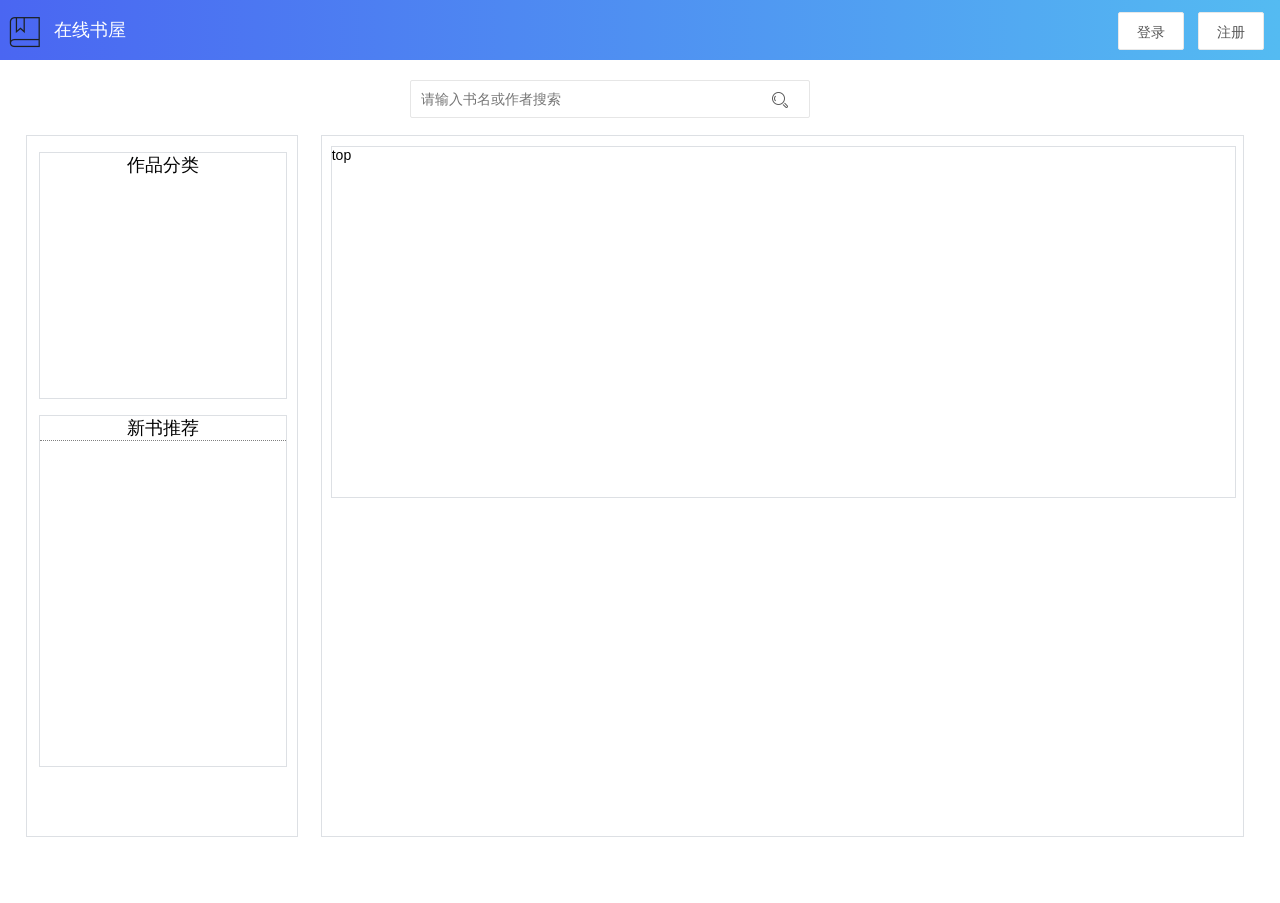
==== src/main/resources/static/index.html @ 46240614 "重写springboot类，使tomcat可以运行" ====
<!DOCTYPE html>
<head>
    <meta charset="UTF-8">
    <title>首页</title>
    <link rel="stylesheet" href="./css/layui.css">  
    <link rel="stylesheet" href="./css/swiper.min.css">  
    <link rel="stylesheet" href="./css/common.css">  
    <script type="text/javascript" src="./js/jquery-3.4.1.min.js"></script>
    <script type="text/javascript" src="./layui/layui/dist/layui.all.js"></script>
    <script type="text/javascript" src="./js/swiper.min.js"></script>
    <script type="text/javascript" src="./js/common.js"></script>
</head>
<body >
  
    <iframe id="frame-content" MARGINWIDTH=0 MARGINHEIGHT=0 HSPACE=0 VSPACE=0 FRAMEBORDER=0 SCROLLING=no src="./layout.html" width="100%"  height="900px"></iframe> 
    <div class="main" id="main">
        <div>
          <div class="center">
            <input type="text" name="bookSearch" placeholder="请输入书名或作者搜索" autocomplete="off" class="layui-input search">
            <span><button class="layui-btn layui-btn-primary border-0"><i class="layui-icon layui-icon-search"></i></button></i></span>
        </div>
            <!--面包屑-->
            <!-- <ul class="layui-nav test" lay-filter="">
               <li class="layui-nav-item"><a href="">首页</a></li>
               <li class="layui-nav-item layui-this"><a href="">玄幻魔法</a></li>
               <li class="layui-nav-item"><a href="">武侠修真</a></li>
               <li class="layui-nav-item">
                 <a href="javascript:;">都市言情</a>
                 <dl class="layui-nav-child"> 
                   <dd><a href="">历史军事</a></dd>
                   <dd><a href="">侦探推理</a></dd>
                   <dd><a href="">网游动漫</a></dd>
                 </dl>
               </li>
               <li class="layui-nav-item"><a href="">社区</a></li>
             </ul> -->
           <!--面包屑 end-->
      </div>

      
        <!--上面部分 end-->
        <!--轮播图-->
        <div>
            <div class="left">
                <div class="category inside-div mt-1">
                    <div class="center" style="font-size: 18px;">作品分类</div>
                    <div id="category"></div>
                </div>
                <div class="newBook inside-div mt-1">
                    <div class="center bb" style="font-size: 18px;">新书推荐</div>
                    <div id="newBook"></div>
                </div>

            </div>
            <div class="right ">
                <div class="layui-carousel" id="carouselId">
                    <div carousel-item id="itemId"></div>
                </div>
                <div id="bookInfo" class="inside-div" style="width:98%;margin: 1%;">
                  <div style="width: 100%;height: 30%;">
                  top
                  
                  </div>
                  <div style="width: 100%;height: 70%; ">
                    <div style="float:left;width: 40%;height: 100%;">
                      <div>
                        <div style="font-size: 20px" class=" bb-2"></div>
                          <div class="swiper-div bb-2 ib">
                            <div class="swiper-container">
                              <div class="swiper-wrapper" id="wrapperId"></div>
                            </div>
                          </div>
                      </div>
                    </div>
                    <div class="bookDesc" >
                      <div id="bookDesc" ></div>
                    </div>
                  </div>
                  </div>
            </div>
        </div>
    </div>

      
        <!--轮播图 end-->
        <script>
            //初始化
            $(function() {
              //验证是否登录，登录则显示用户信息，否则显示登录信息
              getCarouselItem();
              getNewBook();
              getCategory();
              initSwiper();
              returnZindex();
            });
            //layer的問題，需要改變zindex並且在調用彈出窗口時（登錄和退出時）改變z-index
            function changeZindex(){
              let dom = document.getElementById("main")
              dom.style.zIndex = -1;
            }
            function returnZindex(){
              let dom = document.getElementById("main")
              dom.style.zIndex = 0;
            }
            function showPerson(){
              let s = document.getElementById("showLogout")
              s.style.visibility = ""
            }
            function hiddenPerson(){
              let s = document.getElementById("showLogout")
              s.style.visibility = "hidden"
            }
            //初始化swiper的dom
            function initSwiper(){
              //這裡字段不能多空格，否則拼接會報錯
              let swiperJson=[
                {img1:1,bookName:"我真的是人生赢家",author:"刘阿懦",desc:"我真的是人生赢家的简介........................ "},
                {img1:2,bookName:"2",author:"a2",desc:"222222222 "},
                {img1:3,bookName:"3",author:"a3",desc:"33333333 "},
                {img1:4,bookName:"4",author:"a4",desc:"4444444444 "},
                {img1:5,bookName:"5",author:"a5",desc:"5555555 "},
                {img1:6,bookName:"6",author:"a6",desc:"66666 "},
                {img1:7,bookName:"7",author:"a7",desc:"777777 "},
                {img1:8,bookName:"8",author:"a8",desc:"888888 "},
                ];
              let nHtml="";
              if(swiperJson.length>0){
                var keys = Object.keys(swiperJson[0]);
              }
              for(let i=0;i<swiperJson.length;i++){
                let item = swiperJson[i]
                for(let key of keys){
                  if(typeof(item[key])=="string"){
                    item[key] = item[key].trim()
                  }
                }

                nHtml+='<div class="swiper-slide"><img onclick=swiperItemClick('+JSON.stringify(item)+') src="./image/'+item.img1+'.jpg" class="img2" title="'+item.bookName+'">'+item.bookName+'</div>'
              }
              $("#wrapperId").html(nHtml)
              getSwiper(swiperJson);
            }
            function getSwiperDesc(item){
              let nHtml = "";
              nHtml+='<div class="bookname bb-2 center">'+item.bookName+'</div>'
              nHtml+='<div class="bb-1">'+"作者:"+item.author+'</div>'
              nHtml+='<div class="bb-1">'+"簡介:"+item.desc+'</div>'
              nHtml+='<div class="bb-1 center"><button type="button" class="layui-btn layui-btn-primary" ><a href="http://www.baidu.com">'+"書籍詳情"+'</a></button></div>'
              $("#bookDesc").html(nHtml)
            }
            
            //將swiper顯示出來
            function getSwiper(swiperJson){
              var mySwiper = new Swiper('.swiper-container', {
              //速度
              speed:300,
              autoplay : {
                //延遲
                delay:1000
              },
              //初始化爲initialSlide+1=下標
              initialSlide:-1,
              //是否一直循環
              loop:true,
              effect : 'coverflow',
              //同时显示的slides数量
              slidesPerView : 3,
              //active slide会居中
              centeredSlides : true,
              //使得第一个和最后一个Slide 始终贴合边缘。
              centeredSlidesBounds: true,
              // pagination :{
              //   el: '.swiper-pagination',
              //   clickable :true,
              // },
              on:{
                //監聽自動切換  this.realIndex是當前的索引
              autoplay:function(){
                // var txt = $('.swiper-slide-active').attr('data-swiper-slide-index');   
                // console.log(this.realIndex+1)
                getSwiperDesc(swiperJson[this.realIndex])
                  },
                }
              })
            }
            //點擊swiper（點擊一本書）
            function swiperItemClick(item){
              console.log(item)
              getSwiperDesc(item)
            }
           

            function testId(){
              $("#test").toggleClass("blue")
            }
            function clickTitle(){
              alert("即将前往首页")
            }
            function clickBook(i){
              console.log("点击书");
              console.log(i)
              //跳转该书到书籍详细页面
            }
            function onmouseoverBook(item){
              console.log(item)
              // let cHtml =""
              // cHtml+='<div>书名：'+item.bookName+'</div><div>作者：'+item.author+'</div><div>简介：'+item.des+'</div>'
              // $("#bookInfo").html(cHtml)
              //显示书籍的相关信息到下面
            }
            //获取轮播图数据axios得到json数据
            function getCarouselItem(){
                // carouselData=[
                //     name:"临元行"
                // ]
              var bookJson=[
                {bookName:"密战无痕",author:"长风",category:"历史军事",des:"密战无痕的简介"},
                {bookName:"凡尘一剑",author:"剑东来",category:"武侠修真",des:"凡尘一剑的简介"},
                {bookName:"我真的是人生赢家",author:"刘阿懦",category:"其他类型",des:"我真的是人生赢家的简介"},
                {bookName:"次元法典",author:"西贝猫",category:"网游动漫",des:"托身白刃里，浪迹红的简介"},
                {bookName:"托身白刃里，浪迹红",author:"接卡口",category:"武侠修真",des:"密战无痕的简介"},
                {bookName:"我的异能悠闲生活",author:"开水很白",category:"都市言情",des:"密战无痕的简介"},
                {bookName:"我的异能悠闲生活",author:"开水很白",category:"都市言情",des:"密战无痕的简介"},
                {bookName:"我的异能悠闲生活",author:"开水很白",category:"都市言情",des:"密战无痕的简介"},
                {bookName:"我的异能悠闲生活",author:"开水很白",category:"都市言情",des:"密战无痕的简介"},
                {bookName:"我的异能悠闲生活",author:"开水很白",category:"都市言情",des:"密战无痕的简介"},
                ]
              var cHtml="";
                for(let i=1;i<=bookJson.length;i++){
                  let item = bookJson[i-1];
                   //开始
                  if(i%5==1){
                    cHtml+='<div><div class="book"><img src="./image/'+i+'.jpg" class="img1" title="'+item.bookName+'" onclick=clickBook('+JSON.stringify(item)+') onmouseover=onmouseoverBook('+JSON.stringify(item)+')>'+item.bookName+'</div>'
                  }
                  //结束
                  if(i%5==0){
                    cHtml+='<div class="book"><img src="./image/'+i+'.jpg" class="img1" title="'+item.bookName+'" onclick=clickBook('+JSON.stringify(item)+') onmouseover=onmouseoverBook('+JSON.stringify(item)+')>'+item.bookName+'</div></div>'
                  }
                  //中间
                  if(i%5!=1&&i%5!=0){
                    cHtml+='<div class="book"><img src="./image/'+i+'.jpg" class="img1" title="'+item.bookName+'" onclick=clickBook('+JSON.stringify(item)+') onmouseover=onmouseoverBook('+JSON.stringify(item)+')>'+item.bookName+'</div>'
                  }
                }
                $("#itemId").html(cHtml)
                layui.use('carousel', function(){
                var carousel = layui.carousel;
                //建造实例
                carousel.render({
                  elem: '#carouselId'
                  ,width: '100%' //设置容器宽度
                  ,arrow: 'none' //始终显示箭头
                  // ,anim: 'updown' //切换动画方式
              });
            });
            }
            layui.use('element', function(){
              var element = layui.element;
            });
            function getNewBook(){
              let nHtml = "";
              let newBookJson=[
                {bookName:"密战无痕",author:"长风",category:"历史军事",status:1},
                {bookName:"凡尘一剑",author:"剑东来",category:"武侠修真",status:1},
                {bookName:"我真的是人生赢家",author:"刘阿懦",category:"其他类型",status:1},
                {bookName:"次元法典",author:"西贝猫",category:"网游动漫",status:1},
                {bookName:"托身白刃里，浪迹红尘里",author:"接卡口",category:"武侠修真",status:1},
                {bookName:"我的异能悠闲生活",author:"开水很白",category:"都市言情",status:1},
                {bookName:"我的异能悠闲生活",author:"开水很白",category:"都市言情",status:1},
                {bookName:"我的异能悠闲生活",author:"开水很白",category:"都市言情",status:1},
                {bookName:"我的异能悠闲生活",author:"开水很白",category:"都市言情",status:1},
                {bookName:"我的异能悠闲生活",author:"开水很白",category:"都市言情",status:1},
              ]
              for(let i=0;i<newBookJson.length;i++){
                let item = newBookJson[i];
                let itemBook = newBookJson[i].bookName;
                if(item.bookName.length>4){
                    itemBook = itemBook.substring(0,4)+"..."
                }
                nHtml+='<div class="newBook-div bb">'
                nHtml+='<span class="float-left">'+'<a href="http://www.baidu.com" title="'+item.bookName+'">'+'['+item.category+']'+itemBook+'</a>'+'</span>';
                nHtml+='<p class="float-right">'+item.author+'</p>'
                nHtml+='</div>'
              }
              $("#newBook").html(nHtml);
            }
            function getCategory(){
              let categoryJson=["历史军事","武侠修真","其他类型","网游动漫","都市言情","都市言情","都市言情","都市言情","玄幻魔法"]
              let nHtml = ""
              for(let i=1;i+1<=categoryJson.length;i++){
                let item = categoryJson[i-1];
                let item2 = categoryJson[i];
                i++;
                if(parseInt((i-1)/2)%2==0){
                  nHtml+='<div class="b1">'
                }else{
                  nHtml+='<div class="b2">'
                }
                //TODO  需要修改分类的地址
                nHtml+='<div class="cateItem center">'+'<a href="http://www.baidu.com">'+item+'</a>'+'</div>';
                nHtml+='<div class="cateItem center">'+'<a href="http://www.baidu.com">'+item2+'</a>'+'</div>';
                nHtml+='</div>'
                //为奇数且为最后一个节点时
                if(i+1==categoryJson.length){
                  let item3 = categoryJson[i];
                  nHtml+='<div class="b1">'
                  nHtml+='<div class="cateItem center">'+'<a href="http://www.baidu.com">'+item3+'</a>'+'</div>';
                  nHtml+='</div>'
                  }
                }
                $("#category").html(nHtml);
            }
        </script>
</body>
<style>
/* .main{
  position:absolute;
  width: 96%;
  margin-left: 2%;
  z-index: -1;
} */
.main{
  position:absolute;
  /* border: 1px solid #dde0e4; */
  top: 60px;
  width: 96%;
  margin-left: 2%;
  height: 80%;
  z-index: -1;
  /* overflow-y: auto; */
  /* overflow-x: hidden; */
}
</style>
</html>
---- src/main/resources/static/css/layui.css ----
/**
 
 @Name: layui
 @Author: 贤心
 @Site: www.layui.com
 
 */


/** 初始化 **/
body,div,dl,dt,dd,ul,ol,li,h1,h2,h3,h4,h5,h6,input,button,textarea,p,blockquote,th,td,form,pre{margin: 0; padding: 0; -webkit-tap-highlight-color:rgba(0,0,0,0);}
a:active,a:hover{outline:0}
img{display: inline-block; border: none; vertical-align: middle;}
li{list-style:none;}
table{border-collapse: collapse; border-spacing: 0;}
h1,h2,h3{font-weight: 400;}
h4, h5, h6{font-size: 100%; font-weight: 400;}
button,input,select,textarea{font-size: 100%; }
input,button,textarea,select,optgroup,option{font-family: inherit; font-size: inherit; font-style: inherit; font-weight: inherit; outline: 0;}
pre{white-space: pre-wrap; white-space: -moz-pre-wrap; white-space: -pre-wrap; white-space: -o-pre-wrap; word-wrap: break-word;}

/** 初始化全局标签 **/
body{line-height: 24px; font: 14px Helvetica Neue,Helvetica,PingFang SC,Tahoma,Arial,sans-serif;}
hr{height: 1px; margin: 10px 0; border: 0; clear: both;}
a{color: #333; text-decoration:none; }
a:hover{color: #777;}
a cite{font-style: normal; *cursor:pointer;}

/** 基础通用 **/
.layui-border-box, .layui-border-box *{box-sizing: border-box;}
/* 消除第三方ui可能造成的冲突 */.layui-box, .layui-box *{box-sizing: content-box;}
.layui-clear{clear: both; *zoom: 1;}
.layui-clear:after{content:'\20'; clear:both; *zoom:1; display:block; height:0;}
.layui-inline{position: relative; display: inline-block; *display:inline; *zoom:1; vertical-align: middle;}
/* 三角形 */.layui-edge{position: relative; display: inline-block; vertical-align: middle; width: 0; height: 0; border-width: 6px; border-style: dashed; border-color: transparent; overflow: hidden;}
.layui-edge-top{top: -4px; border-bottom-color: #999; border-bottom-style: solid;}
.layui-edge-right{border-left-color: #999; border-left-style: solid;}
.layui-edge-bottom{top: 2px; border-top-color: #999; border-top-style: solid;}
.layui-edge-left{border-right-color: #999; border-right-style: solid;}
/* 单行溢出省略 */.layui-elip{text-overflow: ellipsis; overflow: hidden; white-space: nowrap;}
/* 屏蔽选中 */.layui-unselect,.layui-icon, .layui-disabled{-moz-user-select: none; -webkit-user-select: none; -ms-user-select: none;}
/* 禁用 */.layui-disabled,.layui-disabled:hover{color: #d2d2d2 !important; cursor: not-allowed !important;}
/* 纯圆角 */.layui-circle{border-radius: 100%;}
.layui-show{display: block !important;}
.layui-hide{display: none !important;}

/** 图标字体 **/
@font-face {
  font-family: 'layui-icon';
  src: url('../font/iconfont.eot?v=256');
  src: url('../font/iconfont.eot?v=256#iefix') format('embedded-opentype'),
       url('../font/iconfont.woff2?v=256') format('woff2'),
       url('../font/iconfont.woff?v=256') format('woff'),
       url('../font/iconfont.ttf?v=256') format('truetype'),
       url('../font/iconfont.svg?v=256#layui-icon') format('svg');
}
                    
.layui-icon{
  font-family:"layui-icon" !important;
  font-size: 16px;
  font-style: normal;
  -webkit-font-smoothing: antialiased;
  -moz-osx-font-smoothing: grayscale;
}

/* font-class */
.layui-icon-reply-fill:before{content:"\e611"}
.layui-icon-set-fill:before{content:"\e614"}
.layui-icon-menu-fill:before{content:"\e60f"}
.layui-icon-search:before{content:"\e615"}
.layui-icon-share:before{content:"\e641"}
.layui-icon-set-sm:before{content:"\e620"}
.layui-icon-engine:before{content:"\e628"}
.layui-icon-close:before{content:"\1006"}
.layui-icon-close-fill:before{content:"\1007"}
.layui-icon-chart-screen:before{content:"\e629"}
.layui-icon-star:before{content:"\e600"}
.layui-icon-circle-dot:before{content:"\e617"}
.layui-icon-chat:before{content:"\e606"}
.layui-icon-release:before{content:"\e609"}
.layui-icon-list:before{content:"\e60a"}
.layui-icon-chart:before{content:"\e62c"}
.layui-icon-ok-circle:before{content:"\1005"}
.layui-icon-layim-theme:before{content:"\e61b"}
.layui-icon-table:before{content:"\e62d"}
.layui-icon-right:before{content:"\e602"}
.layui-icon-left:before{content:"\e603"}
.layui-icon-cart-simple:before{content:"\e698"}
.layui-icon-face-cry:before{content:"\e69c"}
.layui-icon-face-smile:before{content:"\e6af"}
.layui-icon-survey:before{content:"\e6b2"}
.layui-icon-tree:before{content:"\e62e"}
.layui-icon-ie:before{content:"\e7bb"}
.layui-icon-upload-circle:before{content:"\e62f"}
.layui-icon-add-circle:before{content:"\e61f"}
.layui-icon-download-circle:before{content:"\e601"}
.layui-icon-templeate-1:before{content:"\e630"}
.layui-icon-util:before{content:"\e631"}
.layui-icon-face-surprised:before{content:"\e664"}
.layui-icon-edit:before{content:"\e642"}
.layui-icon-speaker:before{content:"\e645"}
.layui-icon-down:before{content:"\e61a"}
.layui-icon-file:before{content:"\e621"}
.layui-icon-layouts:before{content:"\e632"}
.layui-icon-rate-half:before{content:"\e6c9"}
.layui-icon-add-circle-fine:before{content:"\e608"}
.layui-icon-prev-circle:before{content:"\e633"}
.layui-icon-read:before{content:"\e705"}
.layui-icon-404:before{content:"\e61c"}
.layui-icon-carousel:before{content:"\e634"}
.layui-icon-help:before{content:"\e607"}
.layui-icon-code-circle:before{content:"\e635"}
.layui-icon-windows:before{content:"\e67f"}
.layui-icon-water:before{content:"\e636"}
.layui-icon-username:before{content:"\e66f"}
.layui-icon-find-fill:before{content:"\e670"}
.layui-icon-about:before{content:"\e60b"}
.layui-icon-location:before{content:"\e715"}
.layui-icon-up:before{content:"\e619"}
.layui-icon-pause:before{content:"\e651"}
.layui-icon-date:before{content:"\e637"}
.layui-icon-layim-uploadfile:before{content:"\e61d"}
.layui-icon-delete:before{content:"\e640"}
.layui-icon-play:before{content:"\e652"}
.layui-icon-top:before{content:"\e604"}
.layui-icon-firefox:before{content:"\e686"}
.layui-icon-friends:before{content:"\e612"}
.layui-icon-refresh-3:before{content:"\e9aa"}
.layui-icon-ok:before{content:"\e605"}
.layui-icon-layer:before{content:"\e638"}
.layui-icon-face-smile-fine:before{content:"\e60c"}
.layui-icon-dollar:before{content:"\e659"}
.layui-icon-group:before{content:"\e613"}
.layui-icon-layim-download:before{content:"\e61e"}
.layui-icon-picture-fine:before{content:"\e60d"}
.layui-icon-link:before{content:"\e64c"}
.layui-icon-diamond:before{content:"\e735"}
.layui-icon-log:before{content:"\e60e"}
.layui-icon-key:before{content:"\e683"}
.layui-icon-rate-solid:before{content:"\e67a"}
.layui-icon-fonts-del:before{content:"\e64f"}
.layui-icon-unlink:before{content:"\e64d"}
.layui-icon-fonts-clear:before{content:"\e639"}
.layui-icon-triangle-r:before{content:"\e623"}
.layui-icon-circle:before{content:"\e63f"}
.layui-icon-radio:before{content:"\e643"}
.layui-icon-align-center:before{content:"\e647"}
.layui-icon-align-right:before{content:"\e648"}
.layui-icon-align-left:before{content:"\e649"}
.layui-icon-loading-1:before{content:"\e63e"}
.layui-icon-return:before{content:"\e65c"}
.layui-icon-fonts-strong:before{content:"\e62b"}
.layui-icon-upload:before{content:"\e67c"}
.layui-icon-dialogue:before{content:"\e63a"}
.layui-icon-video:before{content:"\e6ed"}
.layui-icon-headset:before{content:"\e6fc"}
.layui-icon-cellphone-fine:before{content:"\e63b"}
.layui-icon-add-1:before{content:"\e654"}
.layui-icon-face-smile-b:before{content:"\e650"}
.layui-icon-fonts-html:before{content:"\e64b"}
.layui-icon-screen-full:before{content:"\e622"}
.layui-icon-form:before{content:"\e63c"}
.layui-icon-cart:before{content:"\e657"}
.layui-icon-camera-fill:before{content:"\e65d"}
.layui-icon-tabs:before{content:"\e62a"}
.layui-icon-heart-fill:before{content:"\e68f"}
.layui-icon-fonts-code:before{content:"\e64e"}
.layui-icon-ios:before{content:"\e680"}
.layui-icon-at:before{content:"\e687"}
.layui-icon-fire:before{content:"\e756"}
.layui-icon-set:before{content:"\e716"}
.layui-icon-fonts-u:before{content:"\e646"}
.layui-icon-triangle-d:before{content:"\e625"}
.layui-icon-tips:before{content:"\e702"}
.layui-icon-picture:before{content:"\e64a"}
.layui-icon-more-vertical:before{content:"\e671"}
.layui-icon-bluetooth:before{content:"\e689"}
.layui-icon-flag:before{content:"\e66c"}
.layui-icon-loading:before{content:"\e63d"}
.layui-icon-fonts-i:before{content:"\e644"}
.layui-icon-refresh-1:before{content:"\e666"}
.layui-icon-rmb:before{content:"\e65e"}
.layui-icon-addition:before{content:"\e624"}
.layui-icon-home:before{content:"\e68e"}
.layui-icon-time:before{content:"\e68d"}
.layui-icon-user:before{content:"\e770"}
.layui-icon-notice:before{content:"\e667"}
.layui-icon-chrome:before{content:"\e68a"}
.layui-icon-edge:before{content:"\e68b"}
.layui-icon-login-weibo:before{content:"\e675"}
.layui-icon-voice:before{content:"\e688"}
.layui-icon-upload-drag:before{content:"\e681"}
.layui-icon-login-qq:before{content:"\e676"}
.layui-icon-snowflake:before{content:"\e6b1"}
.layui-icon-heart:before{content:"\e68c"}
.layui-icon-logout:before{content:"\e682"}
.layui-icon-file-b:before{content:"\e655"}
.layui-icon-template:before{content:"\e663"}
.layui-icon-transfer:before{content:"\e691"}
.layui-icon-auz:before{content:"\e672"}
.layui-icon-console:before{content:"\e665"}
.layui-icon-app:before{content:"\e653"}
.layui-icon-prev:before{content:"\e65a"}
.layui-icon-website:before{content:"\e7ae"}
.layui-icon-next:before{content:"\e65b"}
.layui-icon-component:before{content:"\e857"}
.layui-icon-android:before{content:"\e684"}
.layui-icon-more:before{content:"\e65f"}
.layui-icon-login-wechat:before{content:"\e677"}
.layui-icon-shrink-right:before{content:"\e668"}
.layui-icon-spread-left:before{content:"\e66b"}
.layui-icon-camera:before{content:"\e660"}
.layui-icon-note:before{content:"\e66e"}
.layui-icon-refresh:before{content:"\e669"}
.layui-icon-female:before{content:"\e661"}
.layui-icon-male:before{content:"\e662"}
.layui-icon-screen-restore:before{content:"\e758"}
.layui-icon-password:before{content:"\e673"}
.layui-icon-senior:before{content:"\e674"}
.layui-icon-theme:before{content:"\e66a"}
.layui-icon-tread:before{content:"\e6c5"}
.layui-icon-praise:before{content:"\e6c6"}
.layui-icon-star-fill:before{content:"\e658"}
.layui-icon-rate:before{content:"\e67b"}
.layui-icon-template-1:before{content:"\e656"}
.layui-icon-vercode:before{content:"\e679"}
.layui-icon-service:before{content:"\e626"}
.layui-icon-cellphone:before{content:"\e678"}
.layui-icon-print:before{content:"\e66d"}
.layui-icon-cols:before{content:"\e610"}
.layui-icon-wifi:before{content:"\e7e0"}
.layui-icon-export:before{content:"\e67d"}
.layui-icon-rss:before{content:"\e808"}
.layui-icon-slider:before{content:"\e714"}
.layui-icon-email:before{content:"\e618"}
.layui-icon-subtraction:before{content:"\e67e"}
.layui-icon-mike:before{content:"\e6dc"}
.layui-icon-light:before{content:"\e748"}
.layui-icon-gift:before{content:"\e627"}
.layui-icon-mute:before{content:"\e685"}
.layui-icon-reduce-circle:before{content:"\e616"}
.layui-icon-music:before{content:"\e690"}

/* 基本布局 */
.layui-main{position: relative; width: 1140px; margin: 0 auto;}
.layui-header{position: relative; z-index: 1000; height: 60px;}
.layui-header a:hover{transition: all .5s; -webkit-transition: all .5s;}
.layui-side{position: fixed; left: 0; top: 0; bottom: 0; z-index: 999; width: 200px; overflow-x: hidden;}
.layui-side-scroll{position: relative; width: 220px; height: 100%; overflow-x: hidden;}
.layui-body{position: absolute; left: 200px; right: 0; top: 0; bottom: 0; z-index: 998; width: auto; overflow: hidden; overflow-y: auto; box-sizing: border-box;}

/* 后台框架大布局 */.layui-layout-body{overflow: hidden;}
.layui-layout-admin .layui-header{background-color: #23262E;}
.layui-layout-admin .layui-side{top: 60px; width: 200px; overflow-x: hidden;}
.layui-layout-admin .layui-body{position: fixed; top: 60px; bottom: 44px;}
.layui-layout-admin .layui-main{width: auto; margin: 0 15px;}
.layui-layout-admin .layui-footer{position: fixed; left: 200px; right: 0; bottom: 0; height: 44px; line-height: 44px; padding: 0 15px; background-color: #eee;}
.layui-layout-admin .layui-logo{position: absolute; left: 0; top: 0; width: 200px; height: 100%; line-height: 60px; text-align: center; color: #009688; font-size: 16px;}
.layui-layout-admin .layui-header .layui-nav{background: none;}
.layui-layout-left{position: absolute !important; left: 200px; top: 0;}
.layui-layout-right{position: absolute !important; right: 0; top: 0;}

/* 栅格布局 */
.layui-container{position: relative; margin: 0 auto; padding: 0 15px; box-sizing: border-box;}
.layui-fluid{position: relative; margin: 0 auto; padding: 0 15px;}

.layui-row:before, .layui-row:after{content: ''; display: block; clear: both;}
.layui-col-xs1, .layui-col-xs2, .layui-col-xs3, .layui-col-xs4, .layui-col-xs5, .layui-col-xs6, .layui-col-xs7, .layui-col-xs8, .layui-col-xs9, .layui-col-xs10, .layui-col-xs11, .layui-col-xs12
,.layui-col-sm1, .layui-col-sm2, .layui-col-sm3, .layui-col-sm4, .layui-col-sm5, .layui-col-sm6, .layui-col-sm7, .layui-col-sm8, .layui-col-sm9, .layui-col-sm10, .layui-col-sm11, .layui-col-sm12
,.layui-col-md1, .layui-col-md2, .layui-col-md3, .layui-col-md4, .layui-col-md5, .layui-col-md6, .layui-col-md7, .layui-col-md8, .layui-col-md9, .layui-col-md10, .layui-col-md11, .layui-col-md12
,.layui-col-lg1, .layui-col-lg2, .layui-col-lg3, .layui-col-lg4, .layui-col-lg5, .layui-col-lg6, .layui-col-lg7, .layui-col-lg8, .layui-col-lg9, .layui-col-lg10, .layui-col-lg11, .layui-col-lg12
{position: relative; display: block; box-sizing: border-box;}

.layui-col-xs1, .layui-col-xs2, .layui-col-xs3, .layui-col-xs4, .layui-col-xs5, .layui-col-xs6, .layui-col-xs7, .layui-col-xs8, .layui-col-xs9, .layui-col-xs10, .layui-col-xs11, .layui-col-xs12{float: left;}
.layui-col-xs1{width: 8.33333333%;}
.layui-col-xs2{width: 16.66666667%;}
.layui-col-xs3{width: 25%;}
.layui-col-xs4{width: 33.33333333%;}
.layui-col-xs5{width: 41.66666667%;}
.layui-col-xs6{width: 50%;}
.layui-col-xs7{width: 58.33333333%;}
.layui-col-xs8{width: 66.66666667%;}
.layui-col-xs9{width: 75%;}
.layui-col-xs10{width: 83.33333333%;}
.layui-col-xs11{width: 91.66666667%;}
.layui-col-xs12{width: 100%;}

.layui-col-xs-offset1{margin-left: 8.33333333%;}
.layui-col-xs-offset2{margin-left: 16.66666667%;}
.layui-col-xs-offset3{margin-left: 25%;}
.layui-col-xs-offset4{margin-left: 33.33333333%;}
.layui-col-xs-offset5{margin-left: 41.66666667%;}
.layui-col-xs-offset6{margin-left: 50%;}
.layui-col-xs-offset7{margin-left: 58.33333333%;}
.layui-col-xs-offset8{margin-left: 66.66666667%;}
.layui-col-xs-offset9{margin-left: 75%;}
.layui-col-xs-offset10{margin-left: 83.33333333%;}
.layui-col-xs-offset11{margin-left: 91.66666667%;}
.layui-col-xs-offset12{margin-left: 100%;}

/* 超小屏幕(手机) */
@media screen and (max-width: 768px) {
  .layui-hide-xs{display: none!important;}
  .layui-show-xs-block{display: block!important;}
  .layui-show-xs-inline{display: inline!important;}
  .layui-show-xs-inline-block{display: inline-block!important;}
}

/* 小型屏幕(平板) */
@media screen and (min-width: 768px) {
  .layui-container{width: 750px;}
  .layui-hide-sm{display: none!important;}
  .layui-show-sm-block{display: block!important;}
  .layui-show-sm-inline{display: inline!important;}
  .layui-show-sm-inline-block{display: inline-block!important;}

  .layui-col-sm1, .layui-col-sm2, .layui-col-sm3, .layui-col-sm4, .layui-col-sm5, .layui-col-sm6, .layui-col-sm7, .layui-col-sm8, .layui-col-sm9, .layui-col-sm10, .layui-col-sm11, .layui-col-sm12{float: left;}
  .layui-col-sm1{width: 8.33333333%;}
  .layui-col-sm2{width: 16.66666667%;}
  .layui-col-sm3{width: 25%;}
  .layui-col-sm4{width: 33.33333333%;}
  .layui-col-sm5{width: 41.66666667%;}
  .layui-col-sm6{width: 50%;}
  .layui-col-sm7{width: 58.33333333%;}
  .layui-col-sm8{width: 66.66666667%;}
  .layui-col-sm9{width: 75%;}
  .layui-col-sm10{width: 83.33333333%;}
  .layui-col-sm11{width: 91.66666667%;}
  .layui-col-sm12{width: 100%;}
  /* 列偏移 */
  .layui-col-sm-offset1{margin-left: 8.33333333%;}
  .layui-col-sm-offset2{margin-left: 16.66666667%;}
  .layui-col-sm-offset3{margin-left: 25%;}
  .layui-col-sm-offset4{margin-left: 33.33333333%;}
  .layui-col-sm-offset5{margin-left: 41.66666667%;}
  .layui-col-sm-offset6{margin-left: 50%;}
  .layui-col-sm-offset7{margin-left: 58.33333333%;}
  .layui-col-sm-offset8{margin-left: 66.66666667%;}
  .layui-col-sm-offset9{margin-left: 75%;}
  .layui-col-sm-offset10{margin-left: 83.33333333%;}
  .layui-col-sm-offset11{margin-left: 91.66666667%;}
  .layui-col-sm-offset12{margin-left: 100%;}
}
/* 中型屏幕(桌面) */
@media screen and (min-width: 992px) {
  .layui-container{width: 970px;}
  .layui-hide-md{display: none!important;}
  .layui-show-md-block{display: block!important;}
  .layui-show-md-inline{display: inline!important;}
  .layui-show-md-inline-block{display: inline-block!important;}
  
  .layui-col-md1, .layui-col-md2, .layui-col-md3, .layui-col-md4, .layui-col-md5, .layui-col-md6, .layui-col-md7, .layui-col-md8, .layui-col-md9, .layui-col-md10, .layui-col-md11, .layui-col-md12{float: left;}
  .layui-col-md1{width: 8.33333333%;}
  .layui-col-md2{width: 16.66666667%;}
  .layui-col-md3{width: 25%;}
  .layui-col-md4{width: 33.33333333%;}
  .layui-col-md5{width: 41.66666667%;}
  .layui-col-md6{width: 50%;}
  .layui-col-md7{width: 58.33333333%;}
  .layui-col-md8{width: 66.66666667%;}
  .layui-col-md9{width: 75%;}
  .layui-col-md10{width: 83.33333333%;}
  .layui-col-md11{width: 91.66666667%;}
  .layui-col-md12{width: 100%;}
  /* 列偏移 */
  .layui-col-md-offset1{margin-left: 8.33333333%;}
  .layui-col-md-offset2{margin-left: 16.66666667%;}
  .layui-col-md-offset3{margin-left: 25%;}
  .layui-col-md-offset4{margin-left: 33.33333333%;}
  .layui-col-md-offset5{margin-left: 41.66666667%;}
  .layui-col-md-offset6{margin-left: 50%;}
  .layui-col-md-offset7{margin-left: 58.33333333%;}
  .layui-col-md-offset8{margin-left: 66.66666667%;}
  .layui-col-md-offset9{margin-left: 75%;}
  .layui-col-md-offset10{margin-left: 83.33333333%;}
  .layui-col-md-offset11{margin-left: 91.66666667%;}
  .layui-col-md-offset12{margin-left: 100%;}
}
/* 大型屏幕(桌面) */
@media screen and (min-width: 1200px) {
  .layui-container{width: 1170px;}
  .layui-hide-lg{display: none!important;}
  .layui-show-lg-block{display: block!important;}
  .layui-show-lg-inline{display: inline!important;}
  .layui-show-lg-inline-block{display: inline-block!important;}
  
  .layui-col-lg1, .layui-col-lg2, .layui-col-lg3, .layui-col-lg4, .layui-col-lg5, .layui-col-lg6, .layui-col-lg7, .layui-col-lg8, .layui-col-lg9, .layui-col-lg10, .layui-col-lg11, .layui-col-lg12{float: left;}
  .layui-col-lg1{width: 8.33333333%;}
  .layui-col-lg2{width: 16.66666667%;}
  .layui-col-lg3{width: 25%;}
  .layui-col-lg4{width: 33.33333333%;}
  .layui-col-lg5{width: 41.66666667%;}
  .layui-col-lg6{width: 50%;}
  .layui-col-lg7{width: 58.33333333%;}
  .layui-col-lg8{width: 66.66666667%;}
  .layui-col-lg9{width: 75%;}
  .layui-col-lg10{width: 83.33333333%;}
  .layui-col-lg11{width: 91.66666667%;}
  .layui-col-lg12{width: 100%;}
  /* 列偏移 */
  .layui-col-lg-offset1{margin-left: 8.33333333%;}
  .layui-col-lg-offset2{margin-left: 16.66666667%;}
  .layui-col-lg-offset3{margin-left: 25%;}
  .layui-col-lg-offset4{margin-left: 33.33333333%;}
  .layui-col-lg-offset5{margin-left: 41.66666667%;}
  .layui-col-lg-offset6{margin-left: 50%;}
  .layui-col-lg-offset7{margin-left: 58.33333333%;}
  .layui-col-lg-offset8{margin-left: 66.66666667%;}
  .layui-col-lg-offset9{margin-left: 75%;}
  .layui-col-lg-offset10{margin-left: 83.33333333%;}
  .layui-col-lg-offset11{margin-left: 91.66666667%;}
  .layui-col-lg-offset12{margin-left: 100%;}
}

/* 列间隔 */
.layui-col-space1{margin: -0.5px;}
.layui-col-space1>*{padding: 0.5px;}
.layui-col-space2{margin: -1px;}
.layui-col-space2>*{padding: 1px;}
.layui-col-space4{margin: -2px;}
.layui-col-space4>*{padding: 2px;}
.layui-col-space5{margin: -2.5px;}
.layui-col-space5>*{padding: 2.5px;}
.layui-col-space6{margin: -3px;}
.layui-col-space6>*{padding: 3px;}
.layui-col-space8{margin: -4px;}
.layui-col-space8>*{padding: 4px;}
.layui-col-space10{margin: -5px;}
.layui-col-space10>*{padding: 5px;}
.layui-col-space12{margin: -6px;}
.layui-col-space12>*{padding: 6px;}
.layui-col-space14{margin: -7px;}
.layui-col-space14>*{padding: 7px;}
.layui-col-space15{margin: -7.5px;}
.layui-col-space15>*{padding: 7.5px;}
.layui-col-space16{margin: -8px;}
.layui-col-space16>*{padding: 8px;}
.layui-col-space18{margin: -9px;}
.layui-col-space18>*{padding: 9px;}
.layui-col-space20{margin: -10px;}
.layui-col-space20>*{padding: 10px;}
.layui-col-space22{margin: -11px;}
.layui-col-space22>*{padding: 11px;}
.layui-col-space24{margin: -12px;}
.layui-col-space24>*{padding: 12px;}
.layui-col-space25{margin: -12.5px;}
.layui-col-space25>*{padding: 12.5px;}
.layui-col-space26{margin: -13px;}
.layui-col-space26>*{padding: 13px;}
.layui-col-space28{margin: -14px;}
.layui-col-space28>*{padding: 14px;}
.layui-col-space30{margin: -15px;}
.layui-col-space30>*{padding: 15px;}


/** 页面元素 **/
.layui-btn, .layui-input, .layui-textarea, .layui-upload-button, .layui-select{outline: none; -webkit-appearance: none; transition: all .3s; -webkit-transition: all .3s; box-sizing: border-box;}

/* 引用 */.layui-elem-quote{margin-bottom: 10px; padding: 15px; line-height: 22px; border-left: 5px solid #009688; border-radius: 0 2px 2px 0; background-color: #f2f2f2;}
.layui-quote-nm{border-style: solid; border-width: 1px; border-left-width: 5px; background: none;}
/* 字段集合 */.layui-elem-field{margin-bottom: 10px; padding: 0; border-width: 1px; border-style: solid;}
.layui-elem-field legend{margin-left: 20px; padding: 0 10px; font-size: 20px; font-weight: 300;}
.layui-field-title{margin: 10px 0 20px; border-width: 0; border-top-width: 1px;}
.layui-field-box{padding: 10px 15px;}
.layui-field-title .layui-field-box{padding: 10px 0;}

/* 进度条 */
.layui-progress{position: relative; height: 6px; border-radius: 20px; background-color: #e2e2e2;}
.layui-progress-bar{position: absolute; left: 0; top: 0; width: 0; max-width: 100%; height: 6px; border-radius: 20px; text-align: right; background-color: #5FB878; transition: all .3s; -webkit-transition: all .3s;}
.layui-progress-big,
.layui-progress-big .layui-progress-bar{height: 18px; line-height: 18px;}
.layui-progress-text{position: relative; top: -20px; line-height: 18px; font-size: 12px; color: #666}
.layui-progress-big .layui-progress-text{position: static; padding: 0 10px; color: #fff;}


/*

  面板
 
*/


/* 折叠面板 */
.layui-collapse{border-width: 1px; border-style: solid; border-radius: 2px;}
.layui-colla-item,
.layui-colla-content{border-top-width: 1px; border-top-style: solid;}
.layui-colla-item:first-child{border-top: none;}
.layui-colla-title{position: relative; height: 42px; line-height: 42px; padding: 0 15px 0 35px; color: #333; background-color: #f2f2f2; cursor: pointer; font-size: 14px; overflow: hidden;}
.layui-colla-content{display: none; padding: 10px 15px; line-height: 22px; color: #666;}
.layui-colla-icon{position: absolute; left: 15px; top: 0; font-size: 14px;}

/* 卡片面板 */
.layui-card{margin-bottom: 15px; border-radius: 2px; background-color: #fff; box-shadow: 0 1px 2px 0 rgba(0,0,0,.05);}
.layui-card:last-child{margin-bottom: 0;}
.layui-card-header{position: relative; height: 42px; line-height: 42px; padding: 0 15px; border-bottom: 1px solid #f6f6f6; color: #333; border-radius: 2px 2px 0 0; font-size: 14px;}
.layui-card-body{position: relative; padding: 10px 15px; line-height: 24px;}
.layui-card-body[pad15]{padding: 15px;}
.layui-card-body[pad20]{padding: 20px;}
.layui-card-body .layui-table{margin: 5px 0;}
.layui-card .layui-tab{margin: 0;}

/* 常规面板 */
.layui-panel{}

/* 窗口面板 */
.layui-panel-window{position: relative; padding: 15px; border-radius: 0; border-top: 5px solid #E6E6E6; background-color: #fff;}

/* 其它辅助 */
.layui-auxiliar-moving{position: fixed; left: 0; right: 0; top: 0; bottom: 0; width: 100%; height: 100%; background: none; z-index: 9999999999;}


/* 

  默认主题 
  
*/


/* 背景颜色 */
.layui-bg-red{background-color: #FF5722 !important; color: #fff!important;} /*赤*/
.layui-bg-orange{background-color: #FFB800!important; color: #fff!important;} /*橙*/
.layui-bg-green{background-color: #009688!important; color: #fff!important;} /*绿*/
.layui-bg-cyan{background-color: #2F4056!important; color: #fff!important;} /*青*/
.layui-bg-blue{background-color: #1E9FFF!important; color: #fff!important;} /*蓝*/
.layui-bg-black{background-color: #393D49!important; color: #fff!important;} /*黑*/
.layui-bg-gray{background-color: #eee!important; color: #666!important;} /*灰*/

/* 边框 */
.layui-quote-nm, 
.layui-elem-field,
.layui-collapse, 
.layui-colla-item, 
.layui-colla-content,
.layui-badge-rim,
.layui-tab-title,
.layui-tab-title .layui-this:after,
.layui-tab-bar,
.layui-tab-card,

.layui-input, .layui-textarea, .layui-select,
.layui-form-pane .layui-form-label, 
.layui-form-pane .layui-form-item[pane],
.layui-layedit, .layui-layedit-tool{border-color: #e6e6e6}

/* 背景边框 */
hr, .layui-timeline-item:before{background-color: #e6e6e6;}

/* 文本区域 */
.layui-text{line-height: 22px; font-size: 14px; color: #666;}
.layui-text h1,
.layui-text h2,
.layui-text h3{font-weight: 500; color: #333;}
.layui-text h1{font-size: 30px;}
.layui-text h2{font-size: 24px;}
.layui-text h3{font-size: 18px;}
.layui-text a:not(.layui-btn){color: #01AAED;}
.layui-text a:not(.layui-btn):hover{text-decoration: underline;}
.layui-text ul{padding: 5px 0 5px 15px;}
.layui-text ul li{margin-top: 5px; list-style-type: disc;}
.layui-text em,
.layui-word-aux{color: #999 !important; padding: 0 5px !important;}

/*
 
  按钮 

*/

.layui-btn{display: inline-block; vertical-align: middle; height: 38px; line-height: 38px; padding: 0 18px; background-color: #009688; color: #fff; white-space: nowrap; text-align: center; font-size: 14px; border: none; border-radius: 2px; cursor: pointer; -moz-user-select: none; -webkit-user-select: none; -ms-user-select: none;}
.layui-btn:hover{opacity: 0.8; filter:alpha(opacity=80); color: #fff;}
.layui-btn:active{opacity: 1; filter:alpha(opacity=100);}
.layui-btn+.layui-btn{margin-left: 10px;}

/* 按钮容器 */
.layui-btn-container{font-size: 0;}
.layui-btn-container .layui-btn{margin-right: 10px; margin-bottom: 10px;}
.layui-btn-container .layui-btn+.layui-btn{margin-left: 0;}
.layui-table .layui-btn-container .layui-btn{margin-bottom: 9px;}


/* 圆角 */.layui-btn-radius{border-radius: 100px;}
.layui-btn .layui-icon{margin-right: 3px; font-size: 18px; vertical-align: bottom; vertical-align: middle\0;}

/* 原始 */.layui-btn-primary{border: 1px solid #C9C9C9; background-color: #fff; color: #555;}
.layui-btn-primary:hover{border-color: #009688; color: #333}
/* 百搭 */.layui-btn-normal{background-color: #1E9FFF;}
/* 暖色 */.layui-btn-warm{background-color: #FFB800;}
/* 警告 */.layui-btn-danger{background-color: #FF5722;}
/* 选中 */.layui-btn-checked{background-color: #5FB878;}
/* 禁用 */.layui-btn-disabled,.layui-btn-disabled:hover,.layui-btn-disabled:active{border: 1px solid #e6e6e6; background-color: #FBFBFB; color: #C9C9C9; cursor: not-allowed; opacity: 1;}

/* 大型 */.layui-btn-lg{height: 44px; line-height: 44px; padding: 0 25px; font-size: 16px;}
/* 小型 */.layui-btn-sm{height: 30px; line-height: 30px; padding: 0 10px; font-size: 12px;}
.layui-btn-sm i{font-size: 16px !important;}
/* 超小 */.layui-btn-xs{height: 22px; line-height: 22px; padding: 0 5px; font-size: 12px;}
.layui-btn-xs i{font-size: 14px !important;}
/* 按钮组 */.layui-btn-group{display: inline-block; vertical-align: middle; font-size: 0;}
.layui-btn-group .layui-btn{margin-left: 0!important; margin-right: 0!important; border-left: 1px solid rgba(255,255,255,.5); border-radius: 0;}
.layui-btn-group .layui-btn-primary{border-left: none;}
.layui-btn-group .layui-btn-primary:hover{border-color: #C9C9C9; color: #009688;}
.layui-btn-group .layui-btn:first-child{border-left: none; border-radius: 2px 0 0 2px;}
.layui-btn-group .layui-btn-primary:first-child{border-left: 1px solid #c9c9c9;}
.layui-btn-group .layui-btn:last-child{border-radius: 0 2px 2px 0;}
.layui-btn-group .layui-btn+.layui-btn{margin-left: 0;}
.layui-btn-group+.layui-btn-group{margin-left: 10px;}
/* 流体 */.layui-btn-fluid{width: 100%;}

/** 表单 **/
.layui-input, .layui-textarea, .layui-select{height: 38px; line-height: 1.3; line-height: 38px\9; border-width: 1px; border-style: solid; background-color: #fff; border-radius: 2px;}
.layui-input::-webkit-input-placeholder,
.layui-textarea::-webkit-input-placeholder,
.layui-select::-webkit-input-placeholder{line-height: 1.3;}
.layui-input, .layui-textarea{display: block; width: 100%; padding-left: 10px;}
.layui-input:hover, .layui-textarea:hover{border-color: #D2D2D2 !important;}
.layui-input:focus, .layui-textarea:focus{border-color: #C9C9C9 !important;}
.layui-textarea{position: relative; min-height: 100px; height: auto; line-height: 20px; padding: 6px 10px; resize: vertical;}
.layui-select{padding: 0 10px;}
.layui-form select, 
.layui-form input[type=checkbox],
.layui-form input[type=radio]{display: none;}
.layui-form *[lay-ignore]{display: initial;}

.layui-form-item{margin-bottom: 15px; clear: both; *zoom: 1;}
.layui-form-item:after{content:'\20'; clear: both; *zoom: 1; display: block; height:0;}
.layui-form-label{position: relative; float: left; display: block; padding: 9px 15px;  width: 80px; font-weight: 400; line-height: 20px; text-align: right;}
.layui-form-label-col{display: block; float: none; padding: 9px 0; line-height: 20px; text-align: left;}
.layui-form-item .layui-inline{margin-bottom: 5px; margin-right: 10px;}
.layui-input-block, .layui-input-inline{position: relative;}
.layui-input-block{margin-left: 110px; min-height: 36px;}
.layui-input-inline{display: inline-block; vertical-align: middle;}
.layui-form-item .layui-input-inline{float: left; width: 190px; margin-right: 10px;}
.layui-form-text .layui-input-inline{width: auto;}

/* 分割块 */.layui-form-mid{position: relative; float: left; display: block; padding: 9px 0 !important; line-height: 20px; margin-right: 10px;}
/* 警告域 */.layui-form-danger:focus
,.layui-form-danger+.layui-form-select .layui-input{border-color: #FF5722 !important;}


/* 下拉选择 */.layui-form-select{position: relative;}
.layui-form-select .layui-input{padding-right: 30px; cursor: pointer;}
.layui-form-select .layui-edge{position: absolute; right: 10px; top: 50%; margin-top: -3px; cursor: pointer; border-width: 6px; border-top-color: #c2c2c2; border-top-style: solid; transition: all .3s; -webkit-transition: all .3s;}
.layui-form-select dl{display: none; position: absolute; left: 0; top: 42px; padding: 5px 0; z-index: 899; min-width: 100%; border: 1px solid #d2d2d2; max-height: 300px; overflow-y: auto; background-color: #fff; border-radius: 2px; box-shadow: 0 2px 4px rgba(0,0,0,.12); box-sizing: border-box;}
.layui-form-select dl dt,
.layui-form-select dl dd{padding: 0 10px; line-height: 36px; white-space: nowrap; overflow: hidden; text-overflow: ellipsis;}
.layui-form-select dl dt{font-size: 12px; color: #999;}
.layui-form-select dl dd{cursor: pointer;}
.layui-form-select dl dd:hover{background-color: #f2f2f2; -webkit-transition: .5s all; transition: .5s all;}
.layui-form-select .layui-select-group dd{padding-left: 20px;}
.layui-form-select dl dd.layui-select-tips{padding-left: 10px !important; color: #999;}
.layui-form-select dl dd.layui-this{background-color: #5FB878; color: #fff;}
.layui-form-select dl dd.layui-disabled{background-color: #fff;}
.layui-form-selected dl{display: block;}
.layui-form-selected .layui-edge{margin-top: -9px; -webkit-transform:rotate(180deg); transform: rotate(180deg);}
.layui-form-selected .layui-edge{margin-top: -3px\0; }
:root .layui-form-selected .layui-edge{margin-top: -9px\0/IE9;}
.layui-form-selectup dl{top: auto; bottom: 42px;}
.layui-select-none{margin: 5px 0; text-align: center; color: #999;}

.layui-select-disabled .layui-disabled{border-color: #eee !important;}
.layui-select-disabled .layui-edge{border-top-color: #d2d2d2}

/* 复选框 */.layui-form-checkbox{position: relative; display: inline-block; vertical-align: middle; height: 30px; line-height: 30px; margin-right: 10px; padding-right: 30px; background-color: #fff; cursor: pointer; font-size: 0;  -webkit-transition: .1s linear; transition: .1s linear; box-sizing: border-box;}
.layui-form-checkbox:hover{}
.layui-form-checkbox *{display: inline-block; vertical-align: middle;}
.layui-form-checkbox span{padding: 0 10px; height: 100%; font-size: 14px; border-radius: 2px 0 0 2px; background-color: #d2d2d2; color: #fff; overflow: hidden; white-space: nowrap; text-overflow: ellipsis;}
.layui-form-checkbox:hover span{background-color: #c2c2c2;}
.layui-form-checkbox i{position: absolute; right: 0; top: 0; width: 30px; height: 28px; border: 1px solid #d2d2d2; border-left: none; border-radius: 0 2px 2px 0; color: #fff; font-size: 20px; text-align: center;}
.layui-form-checkbox:hover i{border-color: #c2c2c2; color: #c2c2c2;}
.layui-form-checked, .layui-form-checked:hover{border-color: #5FB878;}
.layui-form-checked span, .layui-form-checked:hover span{background-color: #5FB878;}
.layui-form-checked i, .layui-form-checked:hover i{color: #5FB878;}
.layui-form-item .layui-form-checkbox{margin-top: 4px;}

/* 复选框-原始风格 */.layui-form-checkbox[lay-skin="primary"]{height: auto!important; line-height: normal!important; min-width: 18px; min-height: 18px; border: none!important; margin-right: 0; padding-left: 28px; padding-right: 0; background: none;}
.layui-form-checkbox[lay-skin="primary"] span{padding-left: 0; padding-right: 15px; line-height: 18px; background: none; color: #666;}
.layui-form-checkbox[lay-skin="primary"] i{right: auto; left: 0; width: 16px; height: 16px; line-height: 16px; border: 1px solid #d2d2d2; font-size: 12px; border-radius: 2px; background-color: #fff; -webkit-transition: .1s linear; transition: .1s linear;}
.layui-form-checkbox[lay-skin="primary"]:hover i{border-color: #5FB878; color: #fff;}
.layui-form-checked[lay-skin="primary"] i{border-color: #5FB878 !important; background-color: #5FB878; color: #fff;}
.layui-checkbox-disbaled[lay-skin="primary"] span{background: none!important; color: #c2c2c2;}
.layui-checkbox-disbaled[lay-skin="primary"]:hover i{border-color: #d2d2d2;}
.layui-form-item .layui-form-checkbox[lay-skin="primary"]{margin-top: 10px;}

/* 复选框-开关风格 */.layui-form-switch{position: relative; display: inline-block; vertical-align: middle; height: 22px; line-height: 22px; min-width: 35px; padding: 0 5px; margin-top: 8px; border: 1px solid #d2d2d2; border-radius: 20px; cursor: pointer; background-color: #fff; -webkit-transition: .1s linear; transition: .1s linear;}
.layui-form-switch i{position: absolute; left: 5px; top: 3px; width: 16px; height: 16px; border-radius: 20px; background-color: #d2d2d2; -webkit-transition: .1s linear; transition: .1s linear;}
.layui-form-switch em{position: relative; top: 0; width: 25px; margin-left: 21px; padding: 0!important; text-align: center!important; color: #999!important; font-style: normal!important; font-size: 12px;}
.layui-form-onswitch{border-color: #5FB878; background-color: #5FB878;}
.layui-form-onswitch i{left: 100%; margin-left: -21px; background-color: #fff;}
.layui-form-onswitch em{margin-left: 5px; margin-right: 21px; color: #fff!important;}

.layui-checkbox-disbaled{border-color: #e2e2e2 !important;}
.layui-checkbox-disbaled span{background-color: #e2e2e2 !important;}
.layui-checkbox-disbaled i{border-color: #e2e2e2 !important;}
.layui-checkbox-disbaled:hover i{color: #fff !important;}

/* 单选框 */
*[lay-radio]{display: none;}
.layui-form-radio{display: inline-block; vertical-align: middle; line-height: 28px; margin: 6px 10px 0 0; padding-right: 10px; cursor: pointer; font-size: 0;}
.layui-form-radio *{display: inline-block; vertical-align: middle; font-size: 14px;}
.layui-form-radio>i{margin-right: 8px; font-size: 22px; color: #c2c2c2;}
.layui-form-radioed>i,.layui-form-radio>i:hover{color: #5FB878;}
.layui-radio-disbaled>i{color: #e2e2e2 !important;}

/* 表单方框风格 */.layui-form-pane .layui-form-label{width: 110px; padding: 8px 15px; height: 38px; line-height: 20px; border-width: 1px; border-style: solid; border-radius: 2px 0 0 2px; text-align: center; background-color: #FBFBFB; overflow: hidden; white-space: nowrap; text-overflow: ellipsis; box-sizing: border-box;}
.layui-form-pane .layui-input-inline{margin-left: -1px;}
.layui-form-pane .layui-input-block{margin-left: 110px; left: -1px;}
.layui-form-pane .layui-input{border-radius: 0 2px 2px 0;}
.layui-form-pane .layui-form-text .layui-form-label{float: none; width: 100%; border-radius: 2px; box-sizing: border-box; text-align: left;}
.layui-form-pane .layui-form-text .layui-input-inline{display: block; margin: 0; top: -1px; clear: both;}
.layui-form-pane .layui-form-text .layui-input-block{margin: 0; left: 0; top: -1px;}
.layui-form-pane .layui-form-text .layui-textarea{min-height: 100px; border-radius: 0 0 2px 2px;}
.layui-form-pane .layui-form-checkbox{margin: 4px 0 4px 10px;}
.layui-form-pane .layui-form-switch, 
.layui-form-pane .layui-form-radio{margin-top: 6px; margin-left: 10px; }
.layui-form-pane .layui-form-item[pane]{position: relative; border-width: 1px; border-style: solid;}
.layui-form-pane .layui-form-item[pane] .layui-form-label{position: absolute; left: 0; top: 0; height: 100%; border-width: 0px; border-right-width: 1px;}
.layui-form-pane .layui-form-item[pane] .layui-input-inline{margin-left: 110px;}

/** 表单响应式 **/
@media screen and (max-width: 450px) {
  .layui-form-item .layui-form-label{text-overflow: ellipsis; overflow: hidden; white-space: nowrap;}
  .layui-form-item .layui-inline{display: block; margin-right: 0; margin-bottom: 20px; clear: both;}
  .layui-form-item .layui-inline:after{content:'\20'; clear:both; display:block; height:0;}
  .layui-form-item .layui-input-inline{display: block; float: none; left: -3px; width: auto; margin: 0 0 10px 112px; }
  .layui-form-item .layui-input-inline+.layui-form-mid{margin-left: 110px; top: -5px; padding: 0;}
  .layui-form-item .layui-form-checkbox{margin-right: 5px; margin-bottom: 5px;}
}

/** 富文本编辑器 **/
.layui-layedit{border-width: 1px; border-style: solid; border-radius: 2px;}
.layui-layedit-tool{padding: 3px 5px; border-bottom-width: 1px; border-bottom-style: solid; font-size: 0;}
.layedit-tool-fixed{position: fixed; top: 0; border-top: 1px solid #e2e2e2;}
.layui-layedit-tool .layedit-tool-mid,
.layui-layedit-tool .layui-icon{display: inline-block; vertical-align: middle; text-align: center; font-size: 14px;}
.layui-layedit-tool .layui-icon{position: relative; width: 32px; height: 30px; line-height: 30px; margin: 3px 5px; border-radius: 2px; color: #777; cursor: pointer; border-radius: 2px;}
.layui-layedit-tool .layui-icon:hover{color: #393D49;}
.layui-layedit-tool .layui-icon:active{color: #000;}
.layui-layedit-tool .layedit-tool-active{background-color: #e2e2e2; color: #000;}
.layui-layedit-tool .layui-disabled,
.layui-layedit-tool .layui-disabled:hover{color: #d2d2d2; cursor: not-allowed;}
.layui-layedit-tool .layedit-tool-mid{width: 1px; height: 18px; margin: 0 10px; background-color: #d2d2d2;}

.layedit-tool-html{width: 50px !important; font-size: 30px !important;}
.layedit-tool-b,
.layedit-tool-code,
.layedit-tool-help{font-size: 16px !important;}
.layedit-tool-d,
.layedit-tool-unlink,
.layedit-tool-face,
.layedit-tool-image{font-size: 18px !important;}
.layedit-tool-image input{position: absolute; font-size: 0; left: 0; top: 0; width: 100%; height: 100%; opacity: 0.01; filter: Alpha(opacity=1); cursor: pointer;}

.layui-layedit-iframe iframe{display: block; width: 100%;}
#LAY_layedit_code{overflow: hidden;}

/** 分页 **/
.layui-laypage{display: inline-block; *display: inline; *zoom: 1; vertical-align: middle; margin: 10px 0; font-size: 0;}
.layui-laypage>a:first-child,
.layui-laypage>a:first-child em{border-radius: 2px 0 0 2px;}
.layui-laypage>a:last-child,
.layui-laypage>a:last-child em{border-radius: 0 2px 2px 0;}
.layui-laypage>*:first-child{margin-left: 0!important;}
.layui-laypage>*:last-child{margin-right: 0!important;}
.layui-laypage a,
.layui-laypage span,
.layui-laypage input, 
.layui-laypage button,
.layui-laypage select{border: 1px solid #e2e2e2;}
.layui-laypage a,
.layui-laypage span{display: inline-block; *display: inline; *zoom: 1; vertical-align: middle; padding: 0 15px; height: 28px; line-height: 28px; margin: 0 -1px 5px 0; background-color: #fff; color: #333; font-size: 12px;}
.layui-laypage a:hover{color: #009688;}
.layui-laypage em{font-style: normal;}
.layui-laypage .layui-laypage-spr{color:#999; font-weight: 700;}
.layui-laypage a{ text-decoration: none;}
.layui-laypage .layui-laypage-curr{position: relative;}
.layui-laypage .layui-laypage-curr em{position: relative; color: #fff;}
.layui-laypage .layui-laypage-curr .layui-laypage-em{position: absolute; left: -1px; top: -1px; padding: 1px; width: 100%; height: 100%; background-color: #009688; }
.layui-laypage-em{border-radius: 2px;}
.layui-laypage-prev em,
.layui-laypage-next em{font-family: Sim sun; font-size: 16px;}

.layui-laypage .layui-laypage-count,
.layui-laypage .layui-laypage-limits,
.layui-laypage .layui-laypage-refresh,
.layui-laypage .layui-laypage-skip{margin-left: 10px; margin-right: 10px; padding: 0; border: none;}
.layui-laypage .layui-laypage-limits,
.layui-laypage .layui-laypage-refresh{vertical-align: top;}
.layui-laypage .layui-laypage-refresh i{font-size: 18px; cursor: pointer;}
.layui-laypage select{height: 22px; padding: 3px; border-radius: 2px; cursor: pointer;}
.layui-laypage .layui-laypage-skip{height: 30px; line-height: 30px; color: #999;}
.layui-laypage input, .layui-laypage button{height: 30px; line-height: 30px; border-radius: 2px; vertical-align: top;  background-color: #fff; box-sizing: border-box;}
.layui-laypage input{display: inline-block; width: 40px; margin: 0 10px; padding: 0 3px; text-align: center;}
.layui-laypage input:focus,
.layui-laypage select:focus{border-color: #009688!important;}
.layui-laypage button{margin-left: 10px; padding: 0 10px; cursor: pointer;}

/** 流加载 **/
.layui-flow-more{margin: 10px 0; text-align: center; color: #999; font-size: 14px;}
.layui-flow-more a{ height: 32px; line-height: 32px;  }
.layui-flow-more a *{display: inline-block; vertical-align: top;}
.layui-flow-more a cite{padding: 0 20px; border-radius: 3px; background-color: #eee; color: #333; font-style: normal;}
.layui-flow-more a cite:hover{opacity: 0.8;}
.layui-flow-more a i{font-size: 30px; color: #737383;}

/** 表格 **/
.layui-table{width: 100%; margin: 10px 0; background-color: #fff; color: #666;}
.layui-table tr{transition: all .3s; -webkit-transition: all .3s;}
.layui-table th{text-align: left; font-weight: 400;}

.layui-table thead tr,
.layui-table-header,
.layui-table-tool,
.layui-table-total,
.layui-table-total tr,
.layui-table-patch,
.layui-table-mend,
.layui-table[lay-even] tr:nth-child(even),
.layui-table tbody tr:hover,
.layui-table-hover,
.layui-table-click{background-color: #f2f2f2;}

.layui-table th,
.layui-table td,
.layui-table[lay-skin="line"],
.layui-table[lay-skin="row"],
.layui-table-view,
.layui-table-tool,
.layui-table-header,
.layui-table-col-set,
.layui-table-total,
.layui-table-page,
.layui-table-fixed-r,
.layui-table-tips-main,
.layui-table-grid-down{border-width: 1px; border-style: solid; border-color: #e6e6e6;}

.layui-table th, .layui-table td{position: relative; padding: 9px 15px; min-height: 20px; line-height: 20px;  font-size: 14px;}

.layui-table[lay-skin="line"] th, .layui-table[lay-skin="line"] td{border-width: 0; border-bottom-width: 1px;}
.layui-table[lay-skin="row"] th, .layui-table[lay-skin="row"] td{border-width: 0;border-right-width: 1px;}
.layui-table[lay-skin="nob"] th, .layui-table[lay-skin="nob"] td{border: none;}

.layui-table img{max-width:100px;}

/* 大表格 */.layui-table[lay-size="lg"] th,
.layui-table[lay-size="lg"] td{padding-top: 15px; padding-right: 30px; padding-bottom: 15px; padding-left: 30px;}
.layui-table-view .layui-table[lay-size="lg"] .layui-table-cell{height: 40px; line-height: 40px;}  
/* 小表格 */.layui-table[lay-size="sm"] th,
.layui-table[lay-size="sm"] td{padding-top: 5px; padding-right: 10px; padding-bottom: 5px; padding-left: 10px; font-size: 12px;}
.layui-table-view .layui-table[lay-size="sm"] .layui-table-cell{height: 20px; line-height: 20px;} 

/* 数据表格 */
.layui-table[lay-data]{display: none;}
.layui-table-box{position: relative; overflow: hidden;}
.layui-table-view{margin: 10px 0;}
.layui-table-view .layui-table{position: relative; width: auto; margin: 0;}
.layui-table-view .layui-table[lay-skin="line"]{border-width: 0; border-right-width: 1px;}
.layui-table-view .layui-table[lay-skin="row"]{border-width: 0; border-bottom-width: 1px;}
.layui-table-view .layui-table th,
.layui-table-view .layui-table td{padding: 5px 0; border-top: none; border-left: none;}
.layui-table-view .layui-table th.layui-unselect .layui-table-cell span{cursor: pointer;}
.layui-table-view .layui-table td{cursor: default;}
.layui-table-view .layui-table td[data-edit="text"]{cursor: text;}
.layui-table-view .layui-form-checkbox[lay-skin="primary"] i{width: 18px; height: 18px;}
.layui-table-view .layui-form-radio{line-height: 0; padding: 0;}
.layui-table-view .layui-form-radio>i{margin: 0; font-size: 20px;}
.layui-table-init{position: absolute; left: 0; top: 0; width: 100%; height: 100%; text-align: center; z-index: 110;}
.layui-table-init .layui-icon{position: absolute; left: 50%; top: 50%; margin: -15px 0 0 -15px; font-size: 30px; color: #c2c2c2;}
.layui-table-header{border-width: 0; border-bottom-width: 1px; overflow: hidden;}
.layui-table-header .layui-table{margin-bottom: -1px;}

.layui-table-tool .layui-inline[lay-event]{position: relative; width: 26px; height: 26px; padding: 5px; line-height: 16px; margin-right: 10px; text-align: center; color: #333; border: 1px solid #ccc; cursor: pointer; -webkit-transition: .5s all; transition: .5s all;}
.layui-table-tool .layui-inline[lay-event]:hover{border: 1px solid #999;}
.layui-table-tool-temp{padding-right: 120px;}
.layui-table-tool-self{position: absolute; right: 17px; top: 10px;}
.layui-table-tool .layui-table-tool-self .layui-inline[lay-event]{margin: 0 0 0 10px;}
.layui-table-tool-panel{position: absolute; top: 29px; left: -1px; padding: 5px 0; min-width: 150px; min-height: 40px; border: 1px solid #d2d2d2; text-align: left; overflow-y: auto; background-color: #fff; box-shadow: 0 2px 4px rgba(0,0,0,.12);}
.layui-table-tool-panel li{padding: 0 10px; line-height: 30px; white-space: nowrap; overflow: hidden; text-overflow: ellipsis; -webkit-transition: .5s all; transition: .5s all;}
.layui-table-tool-panel li .layui-form-checkbox[lay-skin="primary"]{width: 100%;}
.layui-table-tool-panel li:hover{background-color: #f2f2f2;}
.layui-table-tool-panel li .layui-form-checkbox[lay-skin="primary"]{padding-left: 28px;}
.layui-table-tool-panel li .layui-form-checkbox[lay-skin="primary"] i{position: absolute; left: 0; top: 0;}
.layui-table-tool-panel li .layui-form-checkbox[lay-skin="primary"] span{padding: 0;}
.layui-table-tool .layui-table-tool-self .layui-table-tool-panel{left: auto; right: -1px;}

.layui-table-col-set{position: absolute; right: 0; top: 0; width: 20px; height: 100%; border-width: 0; border-left-width: 1px; background-color: #fff;}

.layui-table-sort{width: 10px; height: 20px; margin-left: 5px; cursor: pointer!important;}
.layui-table-sort .layui-edge{position: absolute; left: 5px; border-width: 5px;}
.layui-table-sort .layui-table-sort-asc{top: 3px; border-top: none; border-bottom-style: solid; border-bottom-color: #b2b2b2;}
.layui-table-sort .layui-table-sort-asc:hover{border-bottom-color: #666;}
.layui-table-sort .layui-table-sort-desc{bottom: 5px; border-bottom: none; border-top-style: solid; border-top-color: #b2b2b2;}
.layui-table-sort .layui-table-sort-desc:hover{border-top-color: #666;}
.layui-table-sort[lay-sort="asc"] .layui-table-sort-asc{border-bottom-color: #000;}
.layui-table-sort[lay-sort="desc"] .layui-table-sort-desc{border-top-color: #000;}

.layui-table-cell{height: 28px; line-height: 28px; padding: 0 15px; position: relative; overflow: hidden; text-overflow: ellipsis; white-space: nowrap; box-sizing: border-box;}
.layui-table-cell .layui-form-checkbox[lay-skin="primary"]{top: -1px; padding: 0;}
.layui-table-cell .layui-table-link{color: #01AAED;}

.laytable-cell-checkbox,
.laytable-cell-radio,
.laytable-cell-space,
.laytable-cell-numbers{padding: 0; text-align: center;}

.layui-table-body{position: relative; overflow: auto; margin-right: -1px; margin-bottom: -1px;}
.layui-table-body .layui-none{line-height: 26px; padding: 15px; text-align: center; color: #999;}
.layui-table-fixed{position: absolute; left: 0; top: 0; z-index: 101;}
.layui-table-fixed .layui-table-body{overflow: hidden;}
.layui-table-fixed-l{box-shadow: 0 -1px 8px rgba(0,0,0,.08);}
.layui-table-fixed-r{left: auto; right: -1px; border-width: 0; border-left-width: 1px; box-shadow: -1px 0 8px rgba(0,0,0,.08);}
.layui-table-fixed-r .layui-table-header{position: relative; overflow: visible;}
.layui-table-mend{position: absolute; right: -49px; top: 0; height: 100%; width: 50px;}

.layui-table-tool{position: relative; z-index: 890; width: 100%; min-height: 50px; line-height: 30px; padding: 10px 15px; border-width: 0; border-bottom-width: 1px;}
.layui-table-tool .layui-btn-container{margin-bottom: -10px;}

.layui-table-total{margin-bottom: -1px; border-width: 0; border-top-width: 1px; overflow: hidden;}


.layui-table-page{position: relative; width: 100%; padding: 7px 7px 0; border-width: 0; border-top-width: 1px; height: 41px; margin-bottom: -1px; font-size: 12px; white-space: nowrap; overflow: hidden;}
.layui-table-page>div{height: 26px;}
.layui-table-page .layui-laypage{margin: 0;}
.layui-table-page .layui-laypage a,
.layui-table-page .layui-laypage span{height: 26px; line-height: 26px; margin-bottom: 10px; border: none; background: none;}
.layui-table-page .layui-laypage a,
.layui-table-page .layui-laypage span.layui-laypage-curr{padding: 0 12px;}
.layui-table-page .layui-laypage span{margin-left: 0; padding: 0;}
.layui-table-page .layui-laypage .layui-laypage-prev{margin-left: -7px!important;}
.layui-table-page .layui-laypage .layui-laypage-curr .layui-laypage-em{left: 0; top: 0; padding: 0;}
.layui-table-page .layui-laypage input,
.layui-table-page .layui-laypage button{height: 26px; line-height: 26px; }
.layui-table-page .layui-laypage input{width: 40px;}
.layui-table-page .layui-laypage button{padding: 0 10px;}
.layui-table-page select{height: 18px;}
.layui-table-view select[lay-ignore]{display: inline-block;}

.layui-table-patch .layui-table-cell{padding: 0; width: 30px;}

.layui-table-edit{position: absolute; left: 0; top: 0; width: 100%; height: 100%; padding: 0 14px 1px; border-radius: 0; box-shadow: 1px 1px 20px rgba(0,0,0,.15)}
.layui-table-edit:focus{border-color: #5FB878!important;}
select.layui-table-edit{padding: 0 0 0 10px; border-color: #C9C9C9;}
.layui-table-view .layui-form-switch,
.layui-table-view .layui-form-checkbox,
.layui-table-view .layui-form-radio{top: 0; margin: 0; box-sizing: content-box;}
.layui-table-view .layui-form-checkbox{top: -1px; height: 26px; line-height: 26px;}
.layui-table-view .layui-form-checkbox i{height: 26px;}

/* 展开溢出的单元格 */
.layui-table-grid .layui-table-cell{overflow: visible;}
.layui-table-grid-down{position: absolute; top: 0; right: 0; width: 26px; height: 100%; padding: 5px 0; border-width: 0; border-left-width: 1px; text-align: center; background-color: #fff; color: #999; cursor: pointer;}
.layui-table-grid-down .layui-icon{position: absolute; top: 50%; left: 50%; margin: -8px 0 0 -8px;}
.layui-table-grid-down:hover{background-color: #fbfbfb;}

body .layui-table-tips .layui-layer-content{background: none; padding: 0; box-shadow: 0 1px 6px rgba(0,0,0,.12);}
.layui-table-tips-main{margin: -44px 0 0 -1px; max-height: 150px; padding: 8px 15px; font-size: 14px; overflow-y: scroll; background-color: #fff; color: #666;}
.layui-table-tips-c{position: absolute; right: -3px; top: -13px; width: 20px; height: 20px; padding: 3px; cursor: pointer; background-color: #666; border-radius: 50%; color: #fff;}
.layui-table-tips-c:hover{background-color: #777;}
.layui-table-tips-c:before{position: relative; right: -2px;}

/** 文件上传 **/
.layui-upload-file{display: none!important; opacity: .01; filter: Alpha(opacity=1);}
.layui-upload-list{margin: 10px 0;}
.layui-upload-choose{padding: 0 10px; color: #999;}
.layui-upload-drag{position: relative; display: inline-block; padding: 30px; border: 1px dashed #e2e2e2; background-color: #fff; text-align: center; cursor: pointer; color: #999;}
.layui-upload-drag .layui-icon{font-size: 50px; color: #009688;}
.layui-upload-drag[lay-over]{border-color: #009688}
.layui-upload-form{display: inline-block;}
.layui-upload-iframe{position: absolute; width: 0; height: 0; border: 0; visibility: hidden}
.layui-upload-wrap{position: relative; display: inline-block; vertical-align: middle;}
.layui-upload-wrap .layui-upload-file{display: block!important; position: absolute; left: 0; top: 0; z-index: 10; font-size: 100px; width: 100%; height: 100%; opacity: .01; filter: Alpha(opacity=1); cursor: pointer;}

/** 穿梭框 **/
.layui-transfer-box,
.layui-transfer-header,
.layui-transfer-search{border-width: 0; border-style: solid; border-color: #e6e6e6}
.layui-transfer-box{position: relative; display: inline-block; vertical-align: middle; border-width: 1px; width: 200px; height: 360px; border-radius: 2px; background-color:#fff;}
.layui-transfer-box .layui-form-checkbox{width: 100%; margin: 0 !important;}
.layui-transfer-header{height: 38px; line-height: 38px; padding: 0 10px; border-bottom-width: 1px;}
.layui-transfer-search{position:relative; padding: 10px; border-bottom-width: 1px;}
.layui-transfer-search .layui-input{height: 32px; padding-left: 30px; font-size: 12px;}
.layui-transfer-search .layui-icon-search{position: absolute; left: 20px; top: 50%; margin-top: -8px; color: #666;}
.layui-transfer-active{margin: 0 15px; display: inline-block; vertical-align: middle;}
.layui-transfer-active .layui-btn{display: block; margin: 0; padding: 0 15px; background-color: #5FB878; border-color: #5FB878; color: #fff;}
.layui-transfer-active .layui-btn-disabled{background-color: #FBFBFB; border-color: #e6e6e6; color: #C9C9C9;}
.layui-transfer-active .layui-btn:first-child{margin-bottom: 15px;}
.layui-transfer-active .layui-btn .layui-icon{margin: 0; font-size: 14px !important;}
.layui-transfer-data{padding: 5px 0; overflow: auto;}
.layui-transfer-data li{height: 32px; line-height: 32px; padding: 0 10px;}
.layui-transfer-data li:hover{background-color: #f2f2f2; transition: .5s all;}
.layui-transfer-data .layui-none{padding: 15px 10px; text-align: center; color: #999;}


/** 导航菜单 **/
.layui-nav{position: relative; padding: 0 20px; background-color: #393D49; color: #fff; border-radius: 2px; font-size: 0; box-sizing: border-box;}
.layui-nav *{font-size: 14px;}
.layui-nav .layui-nav-item{position: relative; display: inline-block; *display: inline; *zoom: 1; vertical-align: middle; line-height: 60px;}
.layui-nav .layui-nav-item a{display: block; padding: 0 20px; color: #fff; color: rgba(255,255,255,.7); transition: all .3s; -webkit-transition: all .3s;}
.layui-nav-bar,
.layui-nav .layui-this:after,
.layui-nav-tree .layui-nav-itemed:after{position: absolute; left: 0; top: 0; width: 0; height: 5px; background-color: #5FB878; transition: all .2s; -webkit-transition: all .2s;}
.layui-nav-bar{z-index: 1000;}
.layui-nav .layui-this a
,.layui-nav .layui-nav-item a:hover{color: #fff;}
.layui-nav .layui-this:after{content: ''; top: auto; bottom: 0; width: 100%;}
.layui-nav-img{width: 30px; height: 30px; margin-right: 10px; border-radius: 50%;}

.layui-nav .layui-nav-more{content:''; width: 0; height: 0; border-style: dashed; border-color: transparent; overflow: hidden; cursor: pointer; transition: all .2s; -webkit-transition: all .2s;}
.layui-nav .layui-nav-more{position: absolute; top: 50%; right: 3px; margin-top: -3px; border-width: 6px; border-top-style: solid; border-top-color: #fff; border-top-color: rgba(255,255,255,.7);}
.layui-nav .layui-nav-mored,
.layui-nav-itemed > a .layui-nav-more{margin-top: -9px; border-style: dashed; border-color: transparent; border-bottom-style: solid; border-bottom-color: #fff;}


.layui-nav-child{display: none; position: absolute; left: 0; top: 65px; min-width: 100%; line-height: 36px; padding: 5px 0;  box-shadow: 0 2px 4px rgba(0,0,0,.12); border: 1px solid #d2d2d2; background-color: #fff; z-index: 100; border-radius: 2px; white-space: nowrap;}
.layui-nav .layui-nav-child a{color: #333;}
.layui-nav .layui-nav-child a:hover{background-color: #f2f2f2; color: #000;}
.layui-nav-child dd{position: relative;}
.layui-nav-child dd.layui-this{background-color: #5FB878; color: #fff;}
.layui-nav .layui-nav-child dd.layui-this a{background-color: #5FB878; color: #fff;}
.layui-nav-child dd.layui-this:after{display: none;}

/* 垂直导航菜单 */.layui-nav-tree{width: 200px; padding: 0;}
.layui-nav-tree .layui-nav-item{display: block; width: 100%; line-height: 45px;}
.layui-nav-tree .layui-nav-item a{position: relative; height: 45px; line-height: 45px; text-overflow: ellipsis; overflow: hidden; white-space: nowrap;}
.layui-nav-tree .layui-nav-item a:hover{background-color: #4E5465;}
.layui-nav-tree .layui-nav-bar{width: 5px; height: 0;}
.layui-nav-tree .layui-this,
.layui-nav-tree .layui-this>a,
.layui-nav-tree .layui-this>a:hover,
.layui-nav-tree .layui-nav-child dd.layui-this,
.layui-nav-tree .layui-nav-child dd.layui-this a{background-color: #009688; color: #fff;}
.layui-nav-tree .layui-this:after{display: none;}
.layui-nav-tree .layui-nav-title a,
.layui-nav-tree .layui-nav-title a:hover,
.layui-nav-itemed>a{color: #fff !important;}
.layui-nav-tree .layui-nav-bar{background-color: #009688;}

.layui-nav-tree .layui-nav-child{position: relative; z-index: 0; top: 0; border: none; box-shadow: none;}
.layui-nav-tree .layui-nav-child a{height: 40px; line-height: 40px;}
.layui-nav-tree .layui-nav-child a{color: #fff; color: rgba(255,255,255,.7);}
.layui-nav-tree .layui-nav-child a:hover,
.layui-nav-tree .layui-nav-child{background: none; color: #fff;}
.layui-nav-tree .layui-nav-more{right: 10px;}

.layui-nav-itemed>.layui-nav-child{display: block; padding: 0; background-color: rgba(0,0,0,.3) !important;} 
.layui-nav-itemed>.layui-nav-child>.layui-this>.layui-nav-child{display: block;}

/* 侧边 */.layui-nav-side{position: fixed; top: 0; bottom: 0; left: 0; overflow-x: hidden; z-index: 999;}

/* 导航主题色 */.layui-bg-blue .layui-nav-bar,
.layui-bg-blue .layui-this:after,
.layui-bg-blue .layui-nav-itemed:after{background-color: #93D1FF;}
.layui-bg-blue .layui-nav-child dd.layui-this{background-color: #1E9FFF;}
.layui-nav-tree.layui-bg-blue .layui-nav-title a,
.layui-nav-tree.layui-bg-blue .layui-nav-title a:hover, 
.layui-bg-blue .layui-nav-itemed>a{background-color: #007DDB !important;}


/** 面包屑 **/
.layui-breadcrumb{visibility: hidden; font-size: 0;}
.layui-breadcrumb>*{font-size: 14px;}
.layui-breadcrumb a{color: #999 !important;}
.layui-breadcrumb a:hover{color: #5FB878 !important;}
.layui-breadcrumb a cite{color: #666; font-style: normal;}
.layui-breadcrumb span[lay-separator]{margin: 0 10px; color: #999;}

/** Tab选项卡 **/
.layui-tab{margin: 10px 0; text-align: left !important;}
.layui-tab[overflow]>.layui-tab-title{overflow: hidden;}
.layui-tab-title{position: relative; left: 0; height: 40px; white-space: nowrap; font-size: 0; border-bottom-width: 1px; border-bottom-style: solid; transition: all .2s; -webkit-transition: all .2s;}
.layui-tab-title li{display: inline-block; *display: inline; *zoom: 1; vertical-align: middle; font-size: 14px; transition: all .2s; -webkit-transition: all .2s;}
.layui-tab-title li{position: relative; line-height: 40px; min-width: 65px; padding: 0 15px; text-align: center; cursor: pointer;}
.layui-tab-title li a{display: block;}
.layui-tab-title .layui-this{color: #000;}

.layui-tab-title .layui-this:after{position: absolute; left:0; top: 0; content: ''; width:100%; height: 41px; border-width: 1px; border-style: solid; border-bottom-color: #fff; border-radius: 2px 2px 0 0; box-sizing: border-box; pointer-events: none;}
.layui-tab-bar{position: absolute; right: 0; top: 0; z-index: 10; width: 30px; height: 39px; line-height: 39px; border-width: 1px; border-style: solid; border-radius: 2px; text-align: center; background-color: #fff; cursor: pointer;}
.layui-tab-bar .layui-icon{position: relative; display: inline-block; top: 3px; transition: all .3s; -webkit-transition: all .3s;}
.layui-tab-item{display: none;}
.layui-tab-more{padding-right: 30px; height: auto !important; white-space: normal !important;}
.layui-tab-more li.layui-this:after{border-bottom-color: #e2e2e2; border-radius: 2px;}
.layui-tab-more .layui-tab-bar .layui-icon{top: -2px; top: 3px\0; -webkit-transform: rotate(180deg); transform: rotate(180deg);}
:root .layui-tab-more .layui-tab-bar .layui-icon{top: -2px\0/IE9;}

.layui-tab-content{padding: 10px;}

/* Tab关闭 */.layui-tab-title li .layui-tab-close{position: relative; display: inline-block; width: 18px; height: 18px; line-height: 20px; margin-left: 8px; top: 1px; text-align: center; font-size: 14px; color: #c2c2c2; transition: all .2s; -webkit-transition: all .2s;}
.layui-tab-title li .layui-tab-close:hover{border-radius: 2px; background-color: #FF5722; color: #fff;}

/* Tab简洁风格 */.layui-tab-brief > .layui-tab-title .layui-this{color: #009688;}
.layui-tab-brief > .layui-tab-title .layui-this:after
,.layui-tab-brief > .layui-tab-more li.layui-this:after{border: none; border-radius: 0; border-bottom: 2px solid #5FB878;}
.layui-tab-brief[overflow] > .layui-tab-title .layui-this:after{top: -1px;}

/* Tab卡片风格 */.layui-tab-card{border-width: 1px; border-style: solid; border-radius: 2px; box-shadow: 0 2px 5px 0 rgba(0,0,0,.1);}
.layui-tab-card > .layui-tab-title{ background-color: #f2f2f2;}
.layui-tab-card > .layui-tab-title li{margin-right: -1px; margin-left: -1px;}
.layui-tab-card > .layui-tab-title .layui-this{background-color: #fff;     }
.layui-tab-card > .layui-tab-title .layui-this:after{border-top: none; border-width: 1px; border-bottom-color: #fff;}
.layui-tab-card > .layui-tab-title .layui-tab-bar{height: 40px; line-height: 40px; border-radius: 0; border-top: none; border-right: none;}
.layui-tab-card > .layui-tab-more .layui-this{background: none; color: #5FB878;}
.layui-tab-card > .layui-tab-more .layui-this:after{border: none;}

/* 时间线 */
.layui-timeline{padding-left: 5px;}
.layui-timeline-item{position: relative; padding-bottom: 20px;}
.layui-timeline-axis{position: absolute; left: -5px; top: 0; z-index: 10; width: 20px; height: 20px; line-height: 20px; background-color: #fff; color: #5FB878; border-radius: 50%; text-align: center; cursor: pointer;}
.layui-timeline-axis:hover{color: #FF5722;}
.layui-timeline-item:before{content: ''; position: absolute; left: 5px; top: 0; z-index: 0; width: 1px; height: 100%;}
.layui-timeline-item:last-child:before{display: none;}
.layui-timeline-item:first-child:before{display: block;}
.layui-timeline-content{padding-left: 25px;;}
.layui-timeline-title{position: relative; margin-bottom: 10px;}

/* 小徽章 */
.layui-badge,
.layui-badge-dot,
.layui-badge-rim{position:relative; display: inline-block; padding: 0 6px; font-size: 12px; text-align: center; background-color: #FF5722; color: #fff; border-radius: 2px;}
.layui-badge{height: 18px; line-height: 18px;}
.layui-badge-dot{width: 8px; height: 8px; padding: 0; border-radius: 50%;}
.layui-badge-rim{height: 18px; line-height: 18px; border-width: 1px; border-style: solid; background-color: #fff; color: #666;}

.layui-btn .layui-badge,
.layui-btn .layui-badge-dot{margin-left: 5px;}
.layui-nav .layui-badge,
.layui-nav .layui-badge-dot{position: absolute; top: 50%; margin: -8px 6px 0;}
.layui-tab-title .layui-badge,
.layui-tab-title .layui-badge-dot{left: 5px; top: -2px;}

/* carousel 轮播 */
.layui-carousel{position: relative; left: 0; top: 0; background-color: #f8f8f8;}
.layui-carousel>*[carousel-item]{position: relative; width: 100%; height: 100%; overflow: hidden;}
.layui-carousel>*[carousel-item]:before{position: absolute; content: '\e63d'; left: 50%; top: 50%; width: 100px; line-height: 20px; margin: -10px 0 0 -50px; text-align: center; color: #c2c2c2; font-family:"layui-icon" !important; font-size: 30px; font-style: normal; -webkit-font-smoothing: antialiased; -moz-osx-font-smoothing: grayscale;}
.layui-carousel>*[carousel-item] > *{display: none; position: absolute; left: 0; top: 0; width: 100%; height: 100%; background-color: #f8f8f8; transition-duration: .3s; -webkit-transition-duration: .3s;}
.layui-carousel-updown > *{-webkit-transition: .3s ease-in-out up; transition: .3s ease-in-out up;}
.layui-carousel-arrow{display: none\0; opacity: 0; position: absolute; left: 10px; top: 50%; margin-top: -18px; width: 36px; height: 36px; line-height: 36px; text-align: center; font-size: 20px; border: none 0; border-radius: 50%; background-color: rgba(0,0,0,.2); color: #fff; -webkit-transition-duration: .3s; transition-duration: .3s; cursor: pointer;}
.layui-carousel-arrow[lay-type="add"]{left: auto!important; right: 10px;}
.layui-carousel[lay-arrow="always"] .layui-carousel-arrow{opacity: 1; left: 20px;}
.layui-carousel[lay-arrow="always"] .layui-carousel-arrow[lay-type="add"]{right: 20px;}
.layui-carousel[lay-arrow="none"] .layui-carousel-arrow{display: none;}
.layui-carousel-arrow:hover,
.layui-carousel-ind ul:hover{background-color: rgba(0,0,0,.35);}
.layui-carousel:hover .layui-carousel-arrow{display: block\0; opacity: 1; left: 20px;}
.layui-carousel:hover .layui-carousel-arrow[lay-type="add"]{right: 20px;}
.layui-carousel-ind{position: relative; top: -35px; width: 100%; line-height: 0!important; text-align: center; font-size: 0;}
.layui-carousel[lay-indicator="outside"]{margin-bottom: 30px;}
.layui-carousel[lay-indicator="outside"] .layui-carousel-ind{top: 10px;}
.layui-carousel[lay-indicator="outside"] .layui-carousel-ind ul{background-color: rgba(0,0,0,.5);}
.layui-carousel[lay-indicator="none"] .layui-carousel-ind{display: none;}
.layui-carousel-ind ul{display: inline-block; padding: 5px; background-color: rgba(0,0,0,.2); border-radius: 10px; -webkit-transition-duration: .3s; transition-duration: .3s;}
.layui-carousel-ind li{display: inline-block; width: 10px; height: 10px; margin: 0 3px; font-size: 14px; background-color: #e2e2e2; background-color: rgba(255,255,255,.5); border-radius: 50%; cursor: pointer; -webkit-transition-duration: .3s; transition-duration: .3s;}
.layui-carousel-ind li:hover{background-color: rgba(255,255,255,.7);}
.layui-carousel-ind li.layui-this{background-color: #fff;}
.layui-carousel>*[carousel-item]>.layui-this,
.layui-carousel>*[carousel-item]>.layui-carousel-prev,
.layui-carousel>*[carousel-item]>.layui-carousel-next{display: block}
.layui-carousel>*[carousel-item]>.layui-this{left: 0;}
.layui-carousel>*[carousel-item]>.layui-carousel-prev{left: -100%;}
.layui-carousel>*[carousel-item]>.layui-carousel-next{left: 100%;}
.layui-carousel>*[carousel-item]>.layui-carousel-prev.layui-carousel-right,
.layui-carousel>*[carousel-item]>.layui-carousel-next.layui-carousel-left{left: 0;}
.layui-carousel>*[carousel-item]>.layui-this.layui-carousel-left{left: -100%;}
.layui-carousel>*[carousel-item]>.layui-this.layui-carousel-right{left: 100%;}

/* 上下切换 */.layui-carousel[lay-anim="updown"] .layui-carousel-arrow{left: 50%!important; top: 20px; margin: 0 0 0 -18px;}
.layui-carousel[lay-anim="updown"] .layui-carousel-arrow[lay-type="add"]{top: auto!important; bottom: 20px;}
.layui-carousel[lay-anim="updown"] .layui-carousel-ind{position: absolute; top: 50%; right: 20px; width: auto; height: auto;}
.layui-carousel[lay-anim="updown"] .layui-carousel-ind ul{padding: 3px 5px;}
.layui-carousel[lay-anim="updown"] .layui-carousel-ind li{display: block; margin: 6px 0;}

.layui-carousel[lay-anim="updown"]>*[carousel-item]>*{left: 0!important;}
.layui-carousel[lay-anim="updown"]>*[carousel-item]>.layui-this{top: 0;}
.layui-carousel[lay-anim="updown"]>*[carousel-item]>.layui-carousel-prev{top: -100%;}
.layui-carousel[lay-anim="updown"]>*[carousel-item]>.layui-carousel-next{top: 100%;}
.layui-carousel[lay-anim="updown"]>*[carousel-item]>.layui-carousel-prev.layui-carousel-right,
.layui-carousel[lay-anim="updown"]>*[carousel-item]>.layui-carousel-next.layui-carousel-left{top: 0;}
.layui-carousel[lay-anim="updown"]>*[carousel-item]>.layui-this.layui-carousel-left{top: -100%;}
.layui-carousel[lay-anim="updown"]>*[carousel-item]>.layui-this.layui-carousel-right{top: 100%;}

/* 渐显切换 */.layui-carousel[lay-anim="fade"]>*[carousel-item]>*{left: 0!important;}
.layui-carousel[lay-anim="fade"]>*[carousel-item]>.layui-carousel-prev,
.layui-carousel[lay-anim="fade"]>*[carousel-item]>.layui-carousel-next{opacity: 0;}
.layui-carousel[lay-anim="fade"]>*[carousel-item]>.layui-carousel-prev.layui-carousel-right,
.layui-carousel[lay-anim="fade"]>*[carousel-item]>.layui-carousel-next.layui-carousel-left{opacity: 1;}
.layui-carousel[lay-anim="fade"]>*[carousel-item]>.layui-this.layui-carousel-left,
.layui-carousel[lay-anim="fade"]>*[carousel-item]>.layui-this.layui-carousel-right{opacity: 0}

/** fixbar **/
.layui-fixbar{position: fixed; right: 15px; bottom: 15px; z-index: 999999;}
.layui-fixbar li{width: 50px; height: 50px; line-height: 50px; margin-bottom: 1px; text-align:center; cursor: pointer; font-size:30px; background-color: #9F9F9F; color:#fff; border-radius: 2px; opacity: 0.95;}
.layui-fixbar li:hover{opacity: 0.85;}
.layui-fixbar li:active{opacity: 1;}
.layui-fixbar .layui-fixbar-top{display: none; font-size: 40px;}

/** 表情面板 **/
body .layui-util-face{border: none; background: none;}
body .layui-util-face  .layui-layer-content{padding:0; background-color:#fff; color:#666; box-shadow:none}
.layui-util-face .layui-layer-TipsG{display:none;}
.layui-util-face ul{position:relative; width:372px; padding:10px; border:1px solid #D9D9D9; background-color:#fff; box-shadow: 0 0 20px rgba(0,0,0,.2);}
.layui-util-face ul li{cursor: pointer; float: left; border: 1px solid #e8e8e8; height: 22px; width: 26px; overflow: hidden; margin: -1px 0 0 -1px; padding: 4px 2px; text-align: center;}
.layui-util-face ul li:hover{position: relative; z-index: 2; border: 1px solid #eb7350; background: #fff9ec;}

/** 代码修饰器 **/
.layui-code{position: relative; margin: 10px 0; padding: 15px; line-height: 20px; border: 1px solid #ddd; border-left-width: 6px; background-color: #F2F2F2; color: #333; font-family: Courier New; font-size: 12px;}

/** 评分组件 By star1029 **/
.layui-rate,
.layui-rate *{display: inline-block; vertical-align: middle;}
.layui-rate{padding: 10px 5px 10px 0; font-size: 0;}
.layui-rate li i.layui-icon{ font-size: 20px; color: #FFB800;}
.layui-rate li i.layui-icon{margin-right: 5px; transition: all .3s; -webkit-transition: all .3s;}
.layui-rate li i:hover{cursor: pointer; transform: scale(1.12); -webkit-transform: scale(1.12);}
.layui-rate[readonly] li i:hover{cursor: default; transform: scale(1);}

/** 颜色选择器 By star1029 **/
.layui-colorpicker{width: 26px; height: 26px; border: 1px solid #e6e6e6; padding: 5px; border-radius: 2px; line-height: 24px; display: inline-block; cursor: pointer; transition: all .3s; -webkit-transition: all .3s;}
.layui-colorpicker:hover{border-color: #d2d2d2;}
.layui-colorpicker.layui-colorpicker-lg{width: 34px; height: 34px; line-height: 32px;}
.layui-colorpicker.layui-colorpicker-sm{width: 24px; height: 24px; line-height: 22px;}
.layui-colorpicker.layui-colorpicker-xs{width: 22px; height: 22px; line-height: 20px;}

.layui-colorpicker-trigger-bgcolor{display: block; background: url([data-uri]);  border-radius: 2px;}
.layui-colorpicker-trigger-span{display: block; height: 100%; box-sizing: border-box; border: 1px solid rgba(0,0,0,.15); border-radius: 2px; text-align: center;}
.layui-colorpicker-trigger-i{display: inline-block; color: #FFF; font-size: 12px;}
.layui-colorpicker-trigger-i.layui-icon-close{color: #999;}

.layui-colorpicker-main{position: absolute; z-index: 66666666; width: 280px; padding: 7px; background: #FFF; border: 1px solid #d2d2d2; border-radius: 2px; box-shadow: 0 2px 4px rgba(0,0,0,.12);}
.layui-colorpicker-main-wrapper{height: 180px; position: relative;}
.layui-colorpicker-basis{width: 260px; height: 100%; position: relative;}
.layui-colorpicker-basis-white{width: 100%; height: 100%; position: absolute; top: 0; left: 0; background: linear-gradient(90deg, #FFF, hsla(0,0%,100%,0));}
.layui-colorpicker-basis-black{width: 100%; height: 100%; position: absolute; top: 0; left: 0; background: linear-gradient(0deg, #000, transparent);}
.layui-colorpicker-basis-cursor{width: 10px; height: 10px; border: 1px solid #FFF; border-radius: 50%; position: absolute; top: -3px; right: -3px; cursor: pointer;}
.layui-colorpicker-side{position: absolute; top: 0; right: 0; width: 12px; height: 100%; background: linear-gradient(#F00, #FF0, #0F0, #0FF, #00F, #F0F, #F00);}
.layui-colorpicker-side-slider{width: 100%; height: 5px; box-shadow: 0 0 1px #888888; box-sizing: border-box; background: #FFF; border-radius: 1px; border: 1px solid #f0f0f0; cursor: pointer; position: absolute; left: 0;}
.layui-colorpicker-main-alpha{display: none; height: 12px; margin-top: 7px; background: url([data-uri])}
.layui-colorpicker-alpha-bgcolor{height: 100%; position: relative;}
.layui-colorpicker-alpha-slider{width: 5px; height: 100%; box-shadow: 0 0 1px #888888; box-sizing: border-box; background: #FFF; border-radius: 1px; border: 1px solid #f0f0f0; cursor: pointer; position: absolute; top: 0;}
.layui-colorpicker-main-pre{padding-top: 7px; font-size: 0;}
.layui-colorpicker-pre{width: 20px; height: 20px;  border-radius: 2px; display: inline-block; margin-left: 6px; margin-bottom: 7px; cursor: pointer;}
.layui-colorpicker-pre:nth-child(11n+1){margin-left: 0;}
.layui-colorpicker-pre-isalpha{background: url([data-uri])}
.layui-colorpicker-pre.layui-this{box-shadow: 0 0 3px 2px rgba(0,0,0,.15);}
.layui-colorpicker-pre > div{height: 100%; border-radius: 2px;}
.layui-colorpicker-main-input{text-align: right; padding-top: 7px;}
.layui-colorpicker-main-input .layui-btn-container .layui-btn{margin: 0 0 0 10px;}
.layui-colorpicker-main-input div.layui-inline{float: left; margin-right: 10px; font-size: 14px;}
.layui-colorpicker-main-input input.layui-input{width: 150px; height: 30px; color: #666;}

/** 滑块 By star1029 **/
.layui-slider{height: 4px; background: #e2e2e2; border-radius: 3px; position: relative; cursor: pointer;}
.layui-slider-bar{border-radius: 3px; position: absolute; height: 100%;}
.layui-slider-step{position: absolute; top: 0; width: 4px; height: 4px; border-radius: 50%; background: #FFF; -webkit-transform: translateX(-50%); transform: translateX(-50%);}
.layui-slider-wrap{width: 36px; height: 36px; position: absolute; top: -16px; -webkit-transform: translateX(-50%); transform: translateX(-50%); z-index: 10; text-align: center;}
.layui-slider-wrap-btn{width: 12px; height: 12px; border-radius: 50%; background: #FFF; display: inline-block; vertical-align: middle; cursor: pointer; transition: 0.3s;}
.layui-slider-wrap:after{content: ""; height: 100%; display: inline-block; vertical-align: middle;}
.layui-slider-wrap-btn:hover, 
.layui-slider-wrap-btn.layui-slider-hover{transform: scale(1.2);}
.layui-slider-wrap-btn.layui-disabled:hover{transform: scale(1) !important;}
.layui-slider-tips{position: absolute; top: -42px; z-index: 66666666; white-space:nowrap; display: none; -webkit-transform: translateX(-50%); transform: translateX(-50%); color: #FFF; background: #000; border-radius: 3px; height: 25px; line-height: 25px; padding: 0 10px;}
.layui-slider-tips:after{content: ''; position: absolute; bottom: -12px; left: 50%; margin-left: -6px; width: 0; height: 0; border-width: 6px; border-style: solid; border-color: #000 transparent transparent transparent;}
.layui-slider-input{width: 70px; height: 32px; border: 1px solid #e6e6e6; border-radius: 3px; font-size: 16px; line-height: 32px; position: absolute; right: 0; top: -15px;}
.layui-slider-input-btn{display: none; position: absolute; top: 0; right: 0; width: 20px; height: 100%; border-left: 1px solid #d2d2d2;}
.layui-slider-input-btn i{cursor: pointer; position: absolute; right: 0; bottom: 0; width: 20px; height: 50%; font-size: 12px; line-height: 16px; text-align: center; color: #999;}
.layui-slider-input-btn i:first-child{top: 0; border-bottom: 1px solid #d2d2d2;}
.layui-slider-input-txt{height: 100%; font-size: 14px;}
.layui-slider-input-txt input{height: 100%; border: none;}
.layui-slider-input-btn i:hover{color: #009688;}
/*垂直滑块*/
.layui-slider-vertical{width: 4px; margin-left: 34px;}
.layui-slider-vertical .layui-slider-bar{width: 4px;}
.layui-slider-vertical .layui-slider-step{top: auto; left: 0px; -webkit-transform: translateY(50%); transform: translateY(50%);}
.layui-slider-vertical .layui-slider-wrap{top: auto; left: -16px; -webkit-transform: translateY(50%); transform: translateY(50%);}
.layui-slider-vertical .layui-slider-tips{top: auto; left: 2px;}
@media \0screen{
  .layui-slider-wrap-btn{margin-left: -20px;}
  .layui-slider-vertical .layui-slider-wrap-btn{margin-left: 0; margin-bottom: -20px;}
  .layui-slider-vertical .layui-slider-tips{margin-left: -8px;}
  .layui-slider > span{margin-left: 8px;}
}

/** 树组件 By star1029 **/
.layui-tree{line-height: 22px;}
.layui-tree .layui-form-checkbox{margin: 0 !important;}
.layui-tree-set{width: 100%; position: relative;}
.layui-tree-pack{display: none; padding-left: 20px; position: relative;}
.layui-tree-line .layui-tree-pack{padding-left: 27px;}
.layui-tree-line .layui-tree-set .layui-tree-set:after{content: ''; position: absolute; top: 14px; left: -9px; width: 17px; height: 0; border-top: 1px dotted #c0c4cc;}
.layui-tree-entry{position: relative; padding: 3px 0; height: 20px; white-space: nowrap;}
.layui-tree-entry:hover{background-color: #eee;}
.layui-tree-line .layui-tree-entry:hover{background-color: rgba(0,0,0,0);}
.layui-tree-line .layui-tree-entry:hover .layui-tree-txt{color: #999; text-decoration: underline; transition: 0.3s;}
.layui-tree-main{display: inline-block; vertical-align: middle; cursor: pointer; padding-right: 10px;}
.layui-tree-line .layui-tree-set:before{content: ''; position: absolute; top: 0; left: -9px; width: 0; height: 100%; border-left: 1px dotted #c0c4cc;}
.layui-tree-line .layui-tree-set.layui-tree-setLineShort:before{height: 13px;}
.layui-tree-line .layui-tree-set.layui-tree-setHide:before{height: 0;}
.layui-tree-iconClick{display: inline-block; vertical-align: middle; position: relative; height: 20px; line-height: 20px; margin: 0 10px; color: #c0c4cc;}
.layui-tree-icon{height: 12px; line-height: 12px; width: 12px; text-align: center; border: 1px solid #c0c4cc;}
.layui-tree-iconClick .layui-icon{font-size: 18px;}
.layui-tree-icon .layui-icon{font-size: 12px; color: #666;}
.layui-tree-iconArrow{padding: 0 5px;}
.layui-tree-iconArrow:after{content: ''; position: absolute; left: 4px; top: 3px; z-index: 100; width: 0; height: 0; border-width: 5px; border-style: solid; border-color: transparent transparent transparent #c0c4cc; transition: 0.5s;}
.layui-tree-spread>.layui-tree-entry>.layui-tree-iconClick>.layui-tree-iconArrow:after{transform: rotate(90deg) translate(3px, 4px);}
.layui-tree-txt{display: inline-block; vertical-align: middle; color: #555;}
.layui-tree-search{margin-bottom: 15px; color: #666;}
.layui-tree-btnGroup{visibility: hidden; display: inline-block; vertical-align: middle; position: relative;}
.layui-tree-btnGroup .layui-icon{display: inline-block; vertical-align: middle; padding: 0 2px; cursor: pointer;}
.layui-tree-btnGroup .layui-icon:hover{color: #999; transition: 0.3s;}
.layui-tree-entry:hover .layui-tree-btnGroup{visibility: visible;}
.layui-tree-editInput{position: relative; display: inline-block; vertical-align: middle; height: 20px; line-height: 20px; padding: 0 3px; border: none; background-color: rgba(0,0,0,0.05);}
.layui-tree-emptyText{text-align: center; color: #999;}




/** 动画 **/
.layui-anim{-webkit-animation-duration: 0.3s; animation-duration: 0.3s; -webkit-animation-fill-mode: both; animation-fill-mode: both;}
.layui-anim.layui-icon{display: inline-block;}
.layui-anim-loop{-webkit-animation-iteration-count: infinite; animation-iteration-count: infinite;}
.layui-trans,
.layui-trans a{transition: all .3s; -webkit-transition: all .3s;} /* 过度变换 */

@-webkit-keyframes layui-rotate{ /* 循环旋转 */
  from {-webkit-transform: rotate(0deg);}
  to {-webkit-transform: rotate(360deg);}
}
@keyframes layui-rotate{
  from {transform: rotate(0deg);}
  to {transform: rotate(360deg);}
}
.layui-anim-rotate{-webkit-animation-name: layui-rotate; animation-name: layui-rotate; -webkit-animation-duration: 1s; animation-duration: 1s;  -webkit-animation-timing-function: linear; animation-timing-function: linear;}

@-webkit-keyframes layui-up{ /* 从最底部往上滑入 */
  from {-webkit-transform: translate3d(0, 100%, 0); opacity: 0.3;}
  to {-webkit-transform: translate3d(0, 0, 0);  opacity: 1;}
}
@keyframes layui-up{
  from {transform: translate3d(0, 100%, 0);  opacity: 0.3;}
  to {transform: translate3d(0, 0, 0);  opacity: 1;}
}
.layui-anim-up{-webkit-animation-name: layui-up; animation-name: layui-up;}

@-webkit-keyframes layui-upbit{ /* 微微往上滑入 */
  from {-webkit-transform: translate3d(0, 30px, 0); opacity: 0.3;}
  to {-webkit-transform: translate3d(0, 0, 0);  opacity: 1;}
}
@keyframes layui-upbit{
  from {transform: translate3d(0, 30px, 0);  opacity: 0.3;}
  to {transform: translate3d(0, 0, 0);  opacity: 1;}
}
.layui-anim-upbit{-webkit-animation-name: layui-upbit; animation-name: layui-upbit;}


@-webkit-keyframes layui-scale { /* 放大 */
  0% {opacity: 0.3; -webkit-transform: scale(.5);}
  100% {opacity: 1; -webkit-transform: scale(1);}
}
@keyframes layui-scale {
  0% {opacity: 0.3; -ms-transform: scale(.5); transform: scale(.5);}
  100% {opacity: 1; -ms-transform: scale(1); transform: scale(1);}
}
.layui-anim-scale{-webkit-animation-name: layui-scale; animation-name: layui-scale}

@-webkit-keyframes layui-scale-spring { /* 弹簧式放大 */
  0% {opacity: 0.5; -webkit-transform: scale(.5);}
  80% {opacity: 0.8; -webkit-transform: scale(1.1);}
  100% {opacity: 1; -webkit-transform: scale(1);}
}
@keyframes layui-scale-spring {
  0% {opacity: 0.5; transform: scale(.5);}
  80% {opacity: 0.8; transform: scale(1.1);}
  100% {opacity: 1; transform: scale(1);}
}
.layui-anim-scaleSpring{-webkit-animation-name: layui-scale-spring; animation-name: layui-scale-spring}

@-webkit-keyframes layui-fadein { /* 渐现 */
  0% {opacity: 0;}
  100% {opacity: 1;}
}
@keyframes layui-fadein {
  0% {opacity: 0;}
  100% {opacity: 1;}
}
.layui-anim-fadein{-webkit-animation-name: layui-fadein; animation-name: layui-fadein}

@-webkit-keyframes layui-fadeout { /* 渐隐 */
  0% {opacity: 1;}
  100% {opacity: 0;}
}
@keyframes layui-fadeout {
  0% {opacity: 1;}
  100% {opacity: 0;}
}
.layui-anim-fadeout{-webkit-animation-name: layui-fadeout; animation-name: layui-fadeout}
---- src/main/resources/static/css/common.css ----
.br{
  /* background: red; */
  border-right: 1px solid white;
}
.center{
 text-align: center;
 /* position: relative; */
 

}

.float-left{
 float: left;
}
.float-right{
 float: right;
}
.mt-1{
 margin-top: 1rem;
}
.m1{
 margin: 1rem;
}
.nav1{
 line-height: 60px;
 max-height: 60px;
 background:linear-gradient(90deg, #4a66f2, #54bbf2);
}
.box{

}
.title{
 font-size: 18px;
}
.white{
color: white;
}
.cursor{
cursor:pointer;
}

.ib{
display: inline-block;
}
.r{
position: relative;
}
.ml-2{
padding-left: 2rem;
}

.layui-btn-primary{
border:1px solid #e8e8e8 !important;
}
.book{
border: 1px solid black;
position: relative;
margin-right:3%;
top: 10%;
width: 15%;
height: 70% !important;
display: inline-block;
}

.img1{
width: 100%;
height: 100%;
}
.img2{
width: 100px;
height: 150px;
}
.swiper-div{
width: 45%;
/* border: 1px solid #dde0e4; */
height: 40%;
}
.test{
top: 60px;
/* height: 60px; */
line-height: 60px;
width: 100%;
position:absolute;
}
.left{
margin-top: 1rem;
width: 20%;
height: 700px;
border: 1px solid #dde0e4;
padding-left:1% ;
padding-right:1% ;
position: absolute;
/* margin: 20px; */
display: inline-block;
}
.right{
margin-top: 1rem;
left: 24%;
width: 75%;
height: 700px;
border: 1px solid #dde0e4;
position: relative;
display: inline-block;
}
.bb{
border-bottom: 1px dotted gray;
}
.bb-1{
margin-bottom: 1rem;
}
.bb-2{
margin-bottom: 2rem;
}
.newBook-div{
width: 100%;
height: 30px;
line-height: 30px;
}
.layui-this{
background-color: white !important;
}
.inside-div{
border: 1px solid #dde0e4;
/* padding: 10px; */
width: 100%;
height:  50%;
}
.category{
width: 100%;
height: 35%;
}
.cateItem{
height: 30px;
line-height: 30px;
display: inline-block;
width: 35%;
margin-right: 8%;
margin-left: 2%;

}
.b1{
background: #f7f6f2;
}
.b2{
background: white;
}
a:hover{
color: blue;
}

.border-0 {
border: none !important;
position: relative;
left: -60px;
background: transparent;
}
.bookDesc{
float:left;
margin-left: 1rem;
width: 50%;
height: 100%;
position:relative;
right: 17%;
}
.bookname{
font-size: 20px;
}
.layui-input{
width:190px !important;
}
.circle{
border-radius: 50%;
}
.tx{
width: 50px;
height: 50px;
margin-right: 10px;
line-height: 60px;
margin-top: 5px;
cursor: pointer;
}
.showLogout{
float: right;
margin: 0px;
line-height: 20px;
position: relative;
font-size: 16px;
}
.li-showLogout{
background:blanchedalmond;
cursor: pointer;
text-align: center;
width: 100px;
line-height: 30px;

}
.li-showLogout:hover{
color: blue;
}
.search{
width: 400px !important;
/* 相对于nav下降100px */
margin-top: 20px;   
display: inline-block !important;
}
.mb-1{
  margin-bottom: 1rem;
}
.mt-1{
  margin-top: 1rem;
}
.mb-2{
  margin-bottom: 2rem;
}
.ml-1{
  margin-left: 1rem;
}
.mr-1{
  margin-right: 1rem;
}
.author{
  font-size: 16px;
}
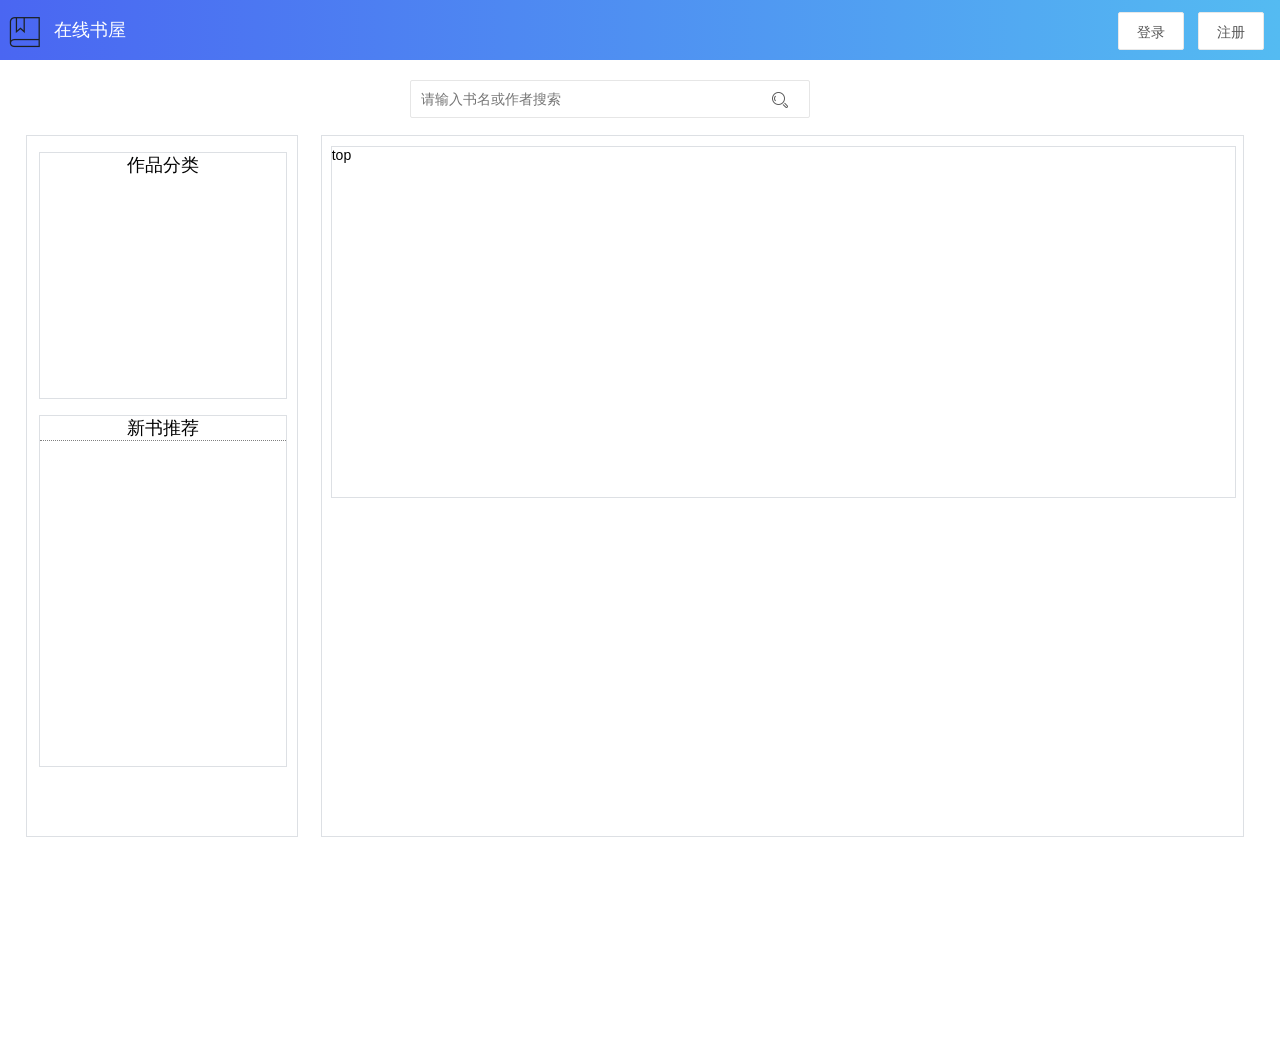
==== commit 91eae7d2: "0323" ====
--- a/src/main/resources/static/index.html
+++ b/src/main/resources/static/index.html
@@ -10,34 +10,16 @@
     <script type="text/javascript" src="./js/swiper.min.js"></script>
     <script type="text/javascript" src="./js/common.js"></script>
 </head>
-<body >
-  
-    <iframe id="frame-content" MARGINWIDTH=0 MARGINHEIGHT=0 HSPACE=0 VSPACE=0 FRAMEBORDER=0 SCROLLING=no src="./layout.html" width="100%"  height="900px"></iframe> 
+<body id="body" class="body">
+    <div id="allContent">
+    <iframe id="frameContent" MARGINWIDTH=0 MARGINHEIGHT=0 HSPACE=0 VSPACE=0 FRAMEBORDER=0 SCROLLING=no src="./layout.html" width="100%"  height="100%"></iframe>
     <div class="main" id="main">
         <div>
           <div class="center">
             <input type="text" name="bookSearch" placeholder="请输入书名或作者搜索" autocomplete="off" class="layui-input search">
             <span><button class="layui-btn layui-btn-primary border-0"><i class="layui-icon layui-icon-search"></i></button></i></span>
+          </div>
         </div>
-            <!--面包屑-->
-            <!-- <ul class="layui-nav test" lay-filter="">
-               <li class="layui-nav-item"><a href="">首页</a></li>
-               <li class="layui-nav-item layui-this"><a href="">玄幻魔法</a></li>
-               <li class="layui-nav-item"><a href="">武侠修真</a></li>
-               <li class="layui-nav-item">
-                 <a href="javascript:;">都市言情</a>
-                 <dl class="layui-nav-child"> 
-                   <dd><a href="">历史军事</a></dd>
-                   <dd><a href="">侦探推理</a></dd>
-                   <dd><a href="">网游动漫</a></dd>
-                 </dl>
-               </li>
-               <li class="layui-nav-item"><a href="">社区</a></li>
-             </ul> -->
-           <!--面包屑 end-->
-      </div>
-
-      
         <!--上面部分 end-->
         <!--轮播图-->
         <div>
@@ -80,12 +62,15 @@
             </div>
         </div>
     </div>
+        </div>
 
       
         <!--轮播图 end-->
         <script>
             //初始化
             $(function() {
+              //重新给一个宽度给iframe
+              reInitFrameWidth();
               //验证是否登录，登录则显示用户信息，否则显示登录信息
               getCarouselItem();
               getNewBook();
@@ -93,6 +78,14 @@
               initSwiper();
               returnZindex();
             });
+            function reInitFrameWidth() {
+                // frame-content
+                let screenHeight = window.screen.height;
+                var scrollHeight=document.getElementById("main").scrollHeight;
+                var scrollHeight2=document.getElementById("frameContent").scrollHeight;
+                var dom=$("#frameContent")[0]
+                dom.height = scrollHeight+scrollHeight2+"px";
+            }
             //layer的問題，需要改變zindex並且在調用彈出窗口時（登錄和退出時）改變z-index
             function changeZindex(){
               let dom = document.getElementById("main")
@@ -324,10 +317,13 @@
   top: 60px;
   width: 96%;
   margin-left: 2%;
-  height: 80%;
+  height: 100%;
   z-index: -1;
   /* overflow-y: auto; */
   /* overflow-x: hidden; */
 }
+    .body{
+        /*background: red;*/
+    }
 </style>
 </html>
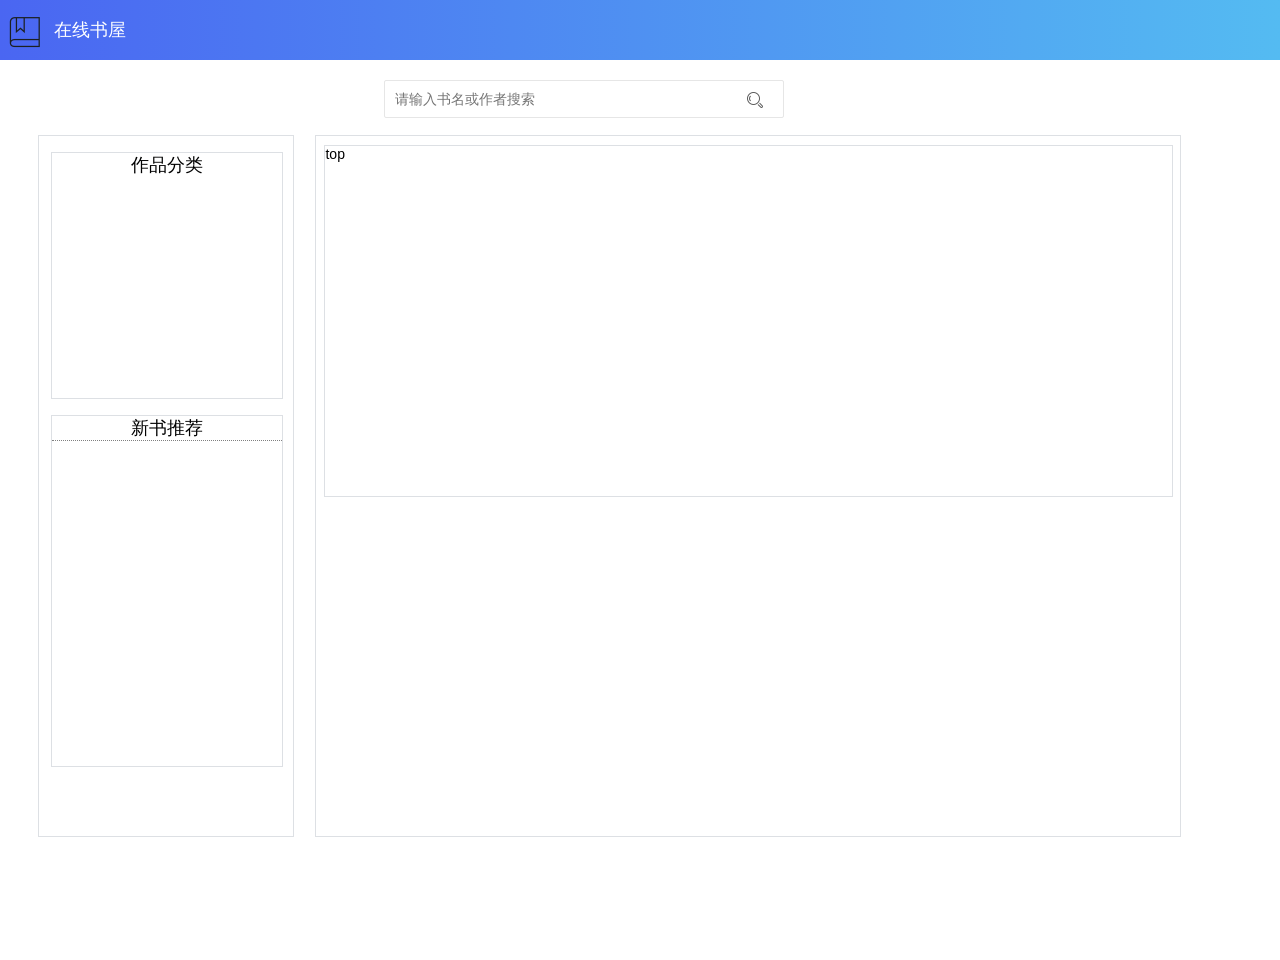
==== commit 35d4a940: "reding" ====
--- a/src/main/resources/static/index.html
+++ b/src/main/resources/static/index.html
@@ -2,327 +2,95 @@
 <head>
     <meta charset="UTF-8">
     <title>首页</title>
-    <link rel="stylesheet" href="./css/layui.css">  
-    <link rel="stylesheet" href="./css/swiper.min.css">  
-    <link rel="stylesheet" href="./css/common.css">  
+    <link rel="stylesheet" href="./css/layui.css">
+    <link rel="stylesheet" href="./css/swiper.min.css">
+    <link rel="stylesheet" href="./css/common.css">
     <script type="text/javascript" src="./js/jquery-3.4.1.min.js"></script>
     <script type="text/javascript" src="./layui/layui/dist/layui.all.js"></script>
     <script type="text/javascript" src="./js/swiper.min.js"></script>
     <script type="text/javascript" src="./js/common.js"></script>
+    <script type="text/javascript" src="./js/axios.js"></script>
 </head>
 <body id="body" class="body">
     <div id="allContent">
-    <iframe id="frameContent" MARGINWIDTH=0 MARGINHEIGHT=0 HSPACE=0 VSPACE=0 FRAMEBORDER=0 SCROLLING=no src="./layout.html" width="100%"  height="100%"></iframe>
-    <div class="main" id="main">
-        <div>
-          <div class="center">
-            <input type="text" name="bookSearch" placeholder="请输入书名或作者搜索" autocomplete="off" class="layui-input search">
-            <span><button class="layui-btn layui-btn-primary border-0"><i class="layui-icon layui-icon-search"></i></button></i></span>
-          </div>
-        </div>
-        <!--上面部分 end-->
-        <!--轮播图-->
-        <div>
-            <div class="left">
-                <div class="category inside-div mt-1">
-                    <div class="center" style="font-size: 18px;">作品分类</div>
-                    <div id="category"></div>
+        <iframe id="frameContent" MARGINWIDTH=0 MARGINHEIGHT=0 HSPACE=0 VSPACE=0 FRAMEBORDER=0 SCROLLING=no
+                src="./layout.html" width="100%" height="100%"></iframe>
+        <div class="main" id="main">
+            <div>
+                <div class="center">
+                    <input type="text" id="bookSearch" name="bookSearch" placeholder="请输入书名或作者搜索" autocomplete="off"
+                           class="layui-input search">
+                    <span><button class="layui-btn layui-btn-primary border-0" onclick="searchBook()"><i
+                            class="layui-icon layui-icon-search"></i></button>
+                        </i></span>
                 </div>
-                <div class="newBook inside-div mt-1">
-                    <div class="center bb" style="font-size: 18px;">新书推荐</div>
-                    <div id="newBook"></div>
+            </div>
+            <!--上面部分 end-->
+            <!--轮播图-->
+            <div>
+                <div class="left">
+                    <div class="category inside-div mt-1">
+                        <div class="center" style="font-size: 18px;">作品分类</div>
+                        <div id="category"></div>
+                    </div>
+                    <div class="newBook inside-div mt-1">
+                        <div class="center bb" style="font-size: 18px;">新书推荐</div>
+                        <div id="newBook"></div>
+                    </div>
                 </div>
 
-            </div>
-            <div class="right ">
-                <div class="layui-carousel" id="carouselId">
-                    <div carousel-item id="itemId"></div>
+                <div class="right ">
+                    <div class="layui-carousel" id="carouselId">
+                        <div carousel-item id="itemId"></div>
+                    </div>
+                    <div id="bookInfo" class="inside-div" style="width:98%;margin: 1%;">
+                        <div style="width: 100%;height: 30%;">
+                            top
+
+                        </div>
+                        <div style="width: 100%;height: 70%; ">
+                            <div style="float:left;width: 40%;height: 100%;">
+                                <div>
+                                    <div style="font-size: 20px" class=" bb-2"></div>
+                                    <div class="swiper-div bb-2 ib">
+                                        <div class="swiper-container">
+                                            <div class="swiper-wrapper" id="wrapperId"></div>
+                                        </div>
+                                    </div>
+                                </div>
+                            </div>
+                            <div class="bookDesc">
+                                <div id="bookDesc"></div>
+                            </div>
+                        </div>
+                    </div>
                 </div>
-                <div id="bookInfo" class="inside-div" style="width:98%;margin: 1%;">
-                  <div style="width: 100%;height: 30%;">
-                  top
-                  
-                  </div>
-                  <div style="width: 100%;height: 70%; ">
-                    <div style="float:left;width: 40%;height: 100%;">
-                      <div>
-                        <div style="font-size: 20px" class=" bb-2"></div>
-                          <div class="swiper-div bb-2 ib">
-                            <div class="swiper-container">
-                              <div class="swiper-wrapper" id="wrapperId"></div>
-                            </div>
-                          </div>
-                      </div>
-                    </div>
-                    <div class="bookDesc" >
-                      <div id="bookDesc" ></div>
-                    </div>
-                  </div>
-                  </div>
             </div>
         </div>
     </div>
-        </div>
+    <script src="./js/main/index.js"></script>
 
-      
-        <!--轮播图 end-->
-        <script>
-            //初始化
-            $(function() {
-              //重新给一个宽度给iframe
-              reInitFrameWidth();
-              //验证是否登录，登录则显示用户信息，否则显示登录信息
-              getCarouselItem();
-              getNewBook();
-              getCategory();
-              initSwiper();
-              returnZindex();
-            });
-            function reInitFrameWidth() {
-                // frame-content
-                let screenHeight = window.screen.height;
-                var scrollHeight=document.getElementById("main").scrollHeight;
-                var scrollHeight2=document.getElementById("frameContent").scrollHeight;
-                var dom=$("#frameContent")[0]
-                dom.height = scrollHeight+scrollHeight2+"px";
-            }
-            //layer的問題，需要改變zindex並且在調用彈出窗口時（登錄和退出時）改變z-index
-            function changeZindex(){
-              let dom = document.getElementById("main")
-              dom.style.zIndex = -1;
-            }
-            function returnZindex(){
-              let dom = document.getElementById("main")
-              dom.style.zIndex = 0;
-            }
-            function showPerson(){
-              let s = document.getElementById("showLogout")
-              s.style.visibility = ""
-            }
-            function hiddenPerson(){
-              let s = document.getElementById("showLogout")
-              s.style.visibility = "hidden"
-            }
-            //初始化swiper的dom
-            function initSwiper(){
-              //這裡字段不能多空格，否則拼接會報錯
-              let swiperJson=[
-                {img1:1,bookName:"我真的是人生赢家",author:"刘阿懦",desc:"我真的是人生赢家的简介........................ "},
-                {img1:2,bookName:"2",author:"a2",desc:"222222222 "},
-                {img1:3,bookName:"3",author:"a3",desc:"33333333 "},
-                {img1:4,bookName:"4",author:"a4",desc:"4444444444 "},
-                {img1:5,bookName:"5",author:"a5",desc:"5555555 "},
-                {img1:6,bookName:"6",author:"a6",desc:"66666 "},
-                {img1:7,bookName:"7",author:"a7",desc:"777777 "},
-                {img1:8,bookName:"8",author:"a8",desc:"888888 "},
-                ];
-              let nHtml="";
-              if(swiperJson.length>0){
-                var keys = Object.keys(swiperJson[0]);
-              }
-              for(let i=0;i<swiperJson.length;i++){
-                let item = swiperJson[i]
-                for(let key of keys){
-                  if(typeof(item[key])=="string"){
-                    item[key] = item[key].trim()
-                  }
-                }
-
-                nHtml+='<div class="swiper-slide"><img onclick=swiperItemClick('+JSON.stringify(item)+') src="./image/'+item.img1+'.jpg" class="img2" title="'+item.bookName+'">'+item.bookName+'</div>'
-              }
-              $("#wrapperId").html(nHtml)
-              getSwiper(swiperJson);
-            }
-            function getSwiperDesc(item){
-              let nHtml = "";
-              nHtml+='<div class="bookname bb-2 center">'+item.bookName+'</div>'
-              nHtml+='<div class="bb-1">'+"作者:"+item.author+'</div>'
-              nHtml+='<div class="bb-1">'+"簡介:"+item.desc+'</div>'
-              nHtml+='<div class="bb-1 center"><button type="button" class="layui-btn layui-btn-primary" ><a href="http://www.baidu.com">'+"書籍詳情"+'</a></button></div>'
-              $("#bookDesc").html(nHtml)
-            }
-            
-            //將swiper顯示出來
-            function getSwiper(swiperJson){
-              var mySwiper = new Swiper('.swiper-container', {
-              //速度
-              speed:300,
-              autoplay : {
-                //延遲
-                delay:1000
-              },
-              //初始化爲initialSlide+1=下標
-              initialSlide:-1,
-              //是否一直循環
-              loop:true,
-              effect : 'coverflow',
-              //同时显示的slides数量
-              slidesPerView : 3,
-              //active slide会居中
-              centeredSlides : true,
-              //使得第一个和最后一个Slide 始终贴合边缘。
-              centeredSlidesBounds: true,
-              // pagination :{
-              //   el: '.swiper-pagination',
-              //   clickable :true,
-              // },
-              on:{
-                //監聽自動切換  this.realIndex是當前的索引
-              autoplay:function(){
-                // var txt = $('.swiper-slide-active').attr('data-swiper-slide-index');   
-                // console.log(this.realIndex+1)
-                getSwiperDesc(swiperJson[this.realIndex])
-                  },
-                }
-              })
-            }
-            //點擊swiper（點擊一本書）
-            function swiperItemClick(item){
-              console.log(item)
-              getSwiperDesc(item)
-            }
-           
-
-            function testId(){
-              $("#test").toggleClass("blue")
-            }
-            function clickTitle(){
-              alert("即将前往首页")
-            }
-            function clickBook(i){
-              console.log("点击书");
-              console.log(i)
-              //跳转该书到书籍详细页面
-            }
-            function onmouseoverBook(item){
-              console.log(item)
-              // let cHtml =""
-              // cHtml+='<div>书名：'+item.bookName+'</div><div>作者：'+item.author+'</div><div>简介：'+item.des+'</div>'
-              // $("#bookInfo").html(cHtml)
-              //显示书籍的相关信息到下面
-            }
-            //获取轮播图数据axios得到json数据
-            function getCarouselItem(){
-                // carouselData=[
-                //     name:"临元行"
-                // ]
-              var bookJson=[
-                {bookName:"密战无痕",author:"长风",category:"历史军事",des:"密战无痕的简介"},
-                {bookName:"凡尘一剑",author:"剑东来",category:"武侠修真",des:"凡尘一剑的简介"},
-                {bookName:"我真的是人生赢家",author:"刘阿懦",category:"其他类型",des:"我真的是人生赢家的简介"},
-                {bookName:"次元法典",author:"西贝猫",category:"网游动漫",des:"托身白刃里，浪迹红的简介"},
-                {bookName:"托身白刃里，浪迹红",author:"接卡口",category:"武侠修真",des:"密战无痕的简介"},
-                {bookName:"我的异能悠闲生活",author:"开水很白",category:"都市言情",des:"密战无痕的简介"},
-                {bookName:"我的异能悠闲生活",author:"开水很白",category:"都市言情",des:"密战无痕的简介"},
-                {bookName:"我的异能悠闲生活",author:"开水很白",category:"都市言情",des:"密战无痕的简介"},
-                {bookName:"我的异能悠闲生活",author:"开水很白",category:"都市言情",des:"密战无痕的简介"},
-                {bookName:"我的异能悠闲生活",author:"开水很白",category:"都市言情",des:"密战无痕的简介"},
-                ]
-              var cHtml="";
-                for(let i=1;i<=bookJson.length;i++){
-                  let item = bookJson[i-1];
-                   //开始
-                  if(i%5==1){
-                    cHtml+='<div><div class="book"><img src="./image/'+i+'.jpg" class="img1" title="'+item.bookName+'" onclick=clickBook('+JSON.stringify(item)+') onmouseover=onmouseoverBook('+JSON.stringify(item)+')>'+item.bookName+'</div>'
-                  }
-                  //结束
-                  if(i%5==0){
-                    cHtml+='<div class="book"><img src="./image/'+i+'.jpg" class="img1" title="'+item.bookName+'" onclick=clickBook('+JSON.stringify(item)+') onmouseover=onmouseoverBook('+JSON.stringify(item)+')>'+item.bookName+'</div></div>'
-                  }
-                  //中间
-                  if(i%5!=1&&i%5!=0){
-                    cHtml+='<div class="book"><img src="./image/'+i+'.jpg" class="img1" title="'+item.bookName+'" onclick=clickBook('+JSON.stringify(item)+') onmouseover=onmouseoverBook('+JSON.stringify(item)+')>'+item.bookName+'</div>'
-                  }
-                }
-                $("#itemId").html(cHtml)
-                layui.use('carousel', function(){
-                var carousel = layui.carousel;
-                //建造实例
-                carousel.render({
-                  elem: '#carouselId'
-                  ,width: '100%' //设置容器宽度
-                  ,arrow: 'none' //始终显示箭头
-                  // ,anim: 'updown' //切换动画方式
-              });
-            });
-            }
-            layui.use('element', function(){
-              var element = layui.element;
-            });
-            function getNewBook(){
-              let nHtml = "";
-              let newBookJson=[
-                {bookName:"密战无痕",author:"长风",category:"历史军事",status:1},
-                {bookName:"凡尘一剑",author:"剑东来",category:"武侠修真",status:1},
-                {bookName:"我真的是人生赢家",author:"刘阿懦",category:"其他类型",status:1},
-                {bookName:"次元法典",author:"西贝猫",category:"网游动漫",status:1},
-                {bookName:"托身白刃里，浪迹红尘里",author:"接卡口",category:"武侠修真",status:1},
-                {bookName:"我的异能悠闲生活",author:"开水很白",category:"都市言情",status:1},
-                {bookName:"我的异能悠闲生活",author:"开水很白",category:"都市言情",status:1},
-                {bookName:"我的异能悠闲生活",author:"开水很白",category:"都市言情",status:1},
-                {bookName:"我的异能悠闲生活",author:"开水很白",category:"都市言情",status:1},
-                {bookName:"我的异能悠闲生活",author:"开水很白",category:"都市言情",status:1},
-              ]
-              for(let i=0;i<newBookJson.length;i++){
-                let item = newBookJson[i];
-                let itemBook = newBookJson[i].bookName;
-                if(item.bookName.length>4){
-                    itemBook = itemBook.substring(0,4)+"..."
-                }
-                nHtml+='<div class="newBook-div bb">'
-                nHtml+='<span class="float-left">'+'<a href="http://www.baidu.com" title="'+item.bookName+'">'+'['+item.category+']'+itemBook+'</a>'+'</span>';
-                nHtml+='<p class="float-right">'+item.author+'</p>'
-                nHtml+='</div>'
-              }
-              $("#newBook").html(nHtml);
-            }
-            function getCategory(){
-              let categoryJson=["历史军事","武侠修真","其他类型","网游动漫","都市言情","都市言情","都市言情","都市言情","玄幻魔法"]
-              let nHtml = ""
-              for(let i=1;i+1<=categoryJson.length;i++){
-                let item = categoryJson[i-1];
-                let item2 = categoryJson[i];
-                i++;
-                if(parseInt((i-1)/2)%2==0){
-                  nHtml+='<div class="b1">'
-                }else{
-                  nHtml+='<div class="b2">'
-                }
-                //TODO  需要修改分类的地址
-                nHtml+='<div class="cateItem center">'+'<a href="http://www.baidu.com">'+item+'</a>'+'</div>';
-                nHtml+='<div class="cateItem center">'+'<a href="http://www.baidu.com">'+item2+'</a>'+'</div>';
-                nHtml+='</div>'
-                //为奇数且为最后一个节点时
-                if(i+1==categoryJson.length){
-                  let item3 = categoryJson[i];
-                  nHtml+='<div class="b1">'
-                  nHtml+='<div class="cateItem center">'+'<a href="http://www.baidu.com">'+item3+'</a>'+'</div>';
-                  nHtml+='</div>'
-                  }
-                }
-                $("#category").html(nHtml);
-            }
-        </script>
 </body>
 <style>
-/* .main{
-  position:absolute;
-  width: 96%;
-  margin-left: 2%;
-  z-index: -1;
-} */
-.main{
-  position:absolute;
-  /* border: 1px solid #dde0e4; */
-  top: 60px;
-  width: 96%;
-  margin-left: 2%;
-  height: 100%;
-  z-index: -1;
-  /* overflow-y: auto; */
-  /* overflow-x: hidden; */
-}
-    .body{
+    /* .main{
+      position:absolute;
+      width: 96%;
+      margin-left: 2%;
+      z-index: -1;
+    } */
+    .main {
+        position: absolute;
+        /* border: 1px solid #dde0e4; */
+        top: 60px;
+        width: 90%;
+        margin-left: 3%;
+        height: 100%;
+        z-index: -1;
+        /* overflow-y: auto; */
+        /* overflow-x: hidden; */
+    }
+
+    .body {
         /*background: red;*/
     }
 </style>
--- a/src/main/resources/static/css/common.css
+++ b/src/main/resources/static/css/common.css
@@ -183,8 +183,9 @@
 float: right;
 margin: 0px;
 line-height: 20px;
-position: relative;
+position: absolute;
 font-size: 16px;
+top: 60px;
 }
 .li-showLogout{
 background:blanchedalmond;
@@ -221,3 +222,6 @@
 .author{
   font-size: 16px;
 }
+.mt-5{
+    margin-top: 50px;
+}
